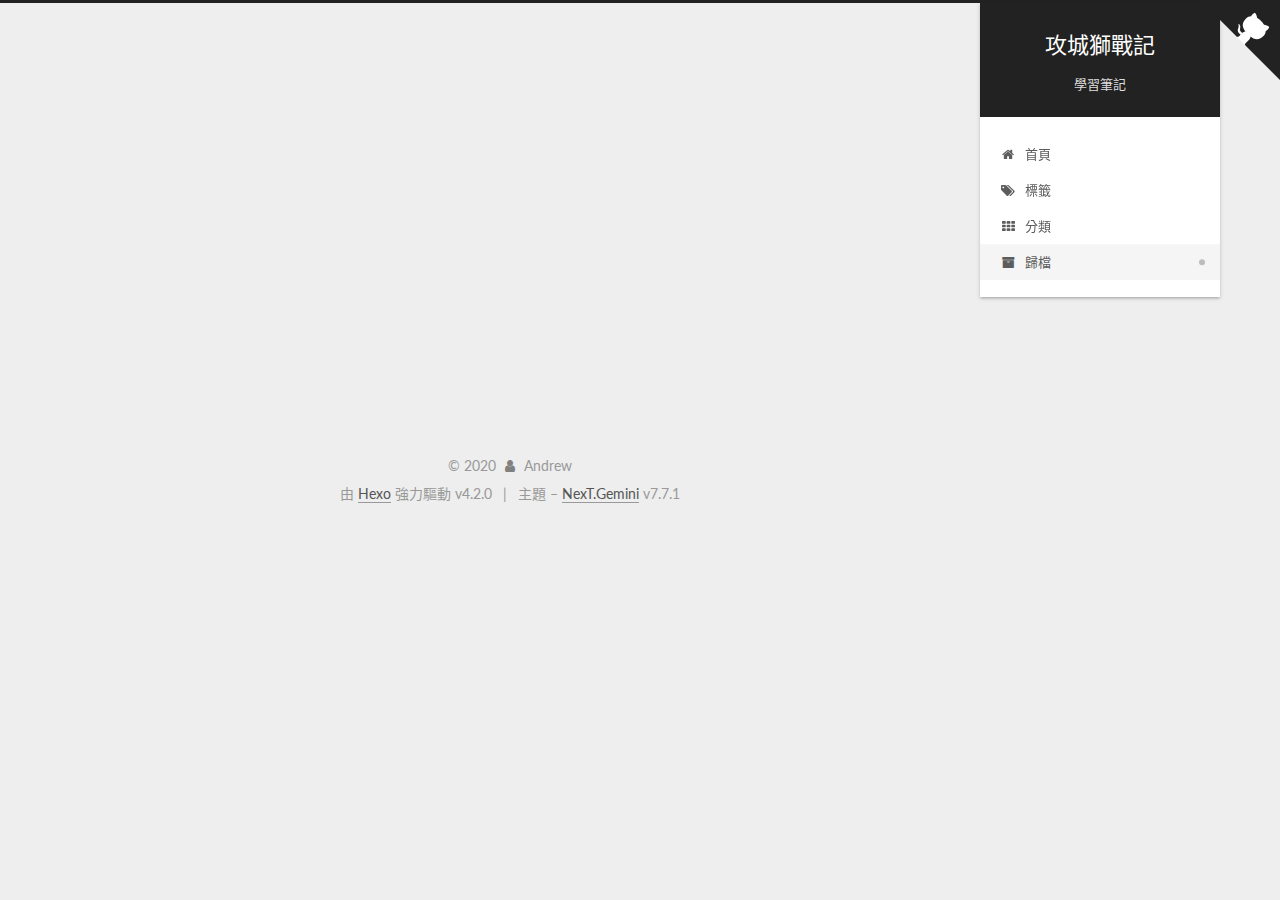
==== archives/index.html @ 66b8ea12 "Site updated: 2020-05-15 19:25:50" ====
<!DOCTYPE html>
<html lang="zh-TW">
<head>
  <meta charset="UTF-8">
<meta name="viewport" content="width=device-width, initial-scale=1, maximum-scale=2">
<meta name="theme-color" content="#222">
<meta name="generator" content="Hexo 4.2.0">
<link href="https://fonts.googleapis.com/css?family=Noto+Serif+TC:400,600,700&display=swap&subset=chinese-traditional" rel="stylesheet">
  <link rel="apple-touch-icon" sizes="180x180" href="/images/apple-touch-icon-next.png">
  <link rel="icon" type="image/png" sizes="32x32" href="/images/favicon-32x32-next.png">
  <link rel="icon" type="image/png" sizes="16x16" href="/images/favicon-16x16-next.png">
  <link rel="mask-icon" href="/images/logo.svg" color="#222">
  <meta property="fb:admins" content="">
  <meta property="fb:app_id" content="251328089410373">

<link rel="stylesheet" href="/css/main.css">

<link rel="stylesheet" href="//fonts.googleapis.com/css?family=Lato:300,300italic,400,400italic,700,700italic&display=swap&subset=latin,latin-ext">
<link rel="stylesheet" href="/lib/font-awesome/css/font-awesome.min.css">

<script id="hexo-configurations">
    var NexT = window.NexT || {};
    var CONFIG = {"hostname":"andrewintw.github.io","root":"/","scheme":"Gemini","version":"7.7.1","exturl":false,"sidebar":{"position":"right","display":"post","padding":18,"offset":12,"onmobile":false},"copycode":{"enable":true,"show_result":true,"style":"default"},"back2top":{"enable":true,"sidebar":false,"scrollpercent":false},"bookmark":{"enable":false,"color":"#222","save":"auto"},"fancybox":false,"mediumzoom":false,"lazyload":false,"pangu":false,"comments":{"style":"tabs","active":null,"storage":true,"lazyload":false,"nav":null},"algolia":{"hits":{"per_page":10},"labels":{"input_placeholder":"Search for Posts","hits_empty":"We didn't find any results for the search: ${query}","hits_stats":"${hits} results found in ${time} ms"}},"localsearch":{"enable":false,"trigger":"auto","top_n_per_article":1,"unescape":false,"preload":false},"motion":{"enable":true,"async":false,"transition":{"post_block":"fadeIn","post_header":"slideDownIn","post_body":"slideDownIn","coll_header":"slideLeftIn","sidebar":"slideUpIn"}}};
  </script>

  <meta property="og:type" content="website">
<meta property="og:title" content="攻城獅戰記">
<meta property="og:url" content="https://andrewintw.github.io/archives/index.html">
<meta property="og:site_name" content="攻城獅戰記">
<meta property="og:locale" content="zh_TW">
<meta property="article:author" content="Andrew">
<meta property="article:tag" content="linux">
<meta property="article:tag" content=" arduino">
<meta property="article:tag" content=" raspberry pi">
<meta property="article:tag" content=" maker">
<meta property="article:tag" content=" embedded system">
<meta property="article:tag" content=" openwrt">
<meta property="article:tag" content=" esp8266">
<meta property="article:tag" content=" esp32">
<meta name="twitter:card" content="summary">

<link rel="canonical" href="https://andrewintw.github.io/archives/">


<script id="page-configurations">
  // https://hexo.io/docs/variables.html
  CONFIG.page = {
    sidebar: "",
    isHome: false,
    isPost: false
  };
</script>

  <title>歸檔 | 攻城獅戰記</title>
  






  <noscript>
  <style>
  .use-motion .brand,
  .use-motion .menu-item,
  .sidebar-inner,
  .use-motion .post-block,
  .use-motion .pagination,
  .use-motion .comments,
  .use-motion .post-header,
  .use-motion .post-body,
  .use-motion .collection-header { opacity: initial; }

  .use-motion .site-title,
  .use-motion .site-subtitle {
    opacity: initial;
    top: initial;
  }

  .use-motion .logo-line-before i { left: initial; }
  .use-motion .logo-line-after i { right: initial; }
  </style>
</noscript>

</head>

<body itemscope itemtype="http://schema.org/WebPage">
  <div class="container use-motion">
    <div class="headband"></div>

    <header class="header" itemscope itemtype="http://schema.org/WPHeader">
      <div class="header-inner"><div class="site-brand-container">
  <div class="site-nav-toggle">
    <div class="toggle" aria-label="切換導航欄">
      <span class="toggle-line toggle-line-first"></span>
      <span class="toggle-line toggle-line-middle"></span>
      <span class="toggle-line toggle-line-last"></span>
    </div>
  </div>

  <div class="site-meta">

    <div>
      <a href="/" class="brand" rel="start">
        <span class="logo-line-before"><i></i></span>
        <span class="site-title">攻城獅戰記</span>
        <span class="logo-line-after"><i></i></span>
      </a>
    </div>
        <p class="site-subtitle">學習筆記</p>
  </div>

  <div class="site-nav-right"></div>
</div>


<nav class="site-nav">
  
  <ul id="menu" class="menu">
        <li class="menu-item menu-item-home">

    <a href="/" rel="section"><i class="fa fa-fw fa-home"></i>首頁</a>

  </li>
        <li class="menu-item menu-item-tags">

    <a href="/tags/" rel="section"><i class="fa fa-fw fa-tags"></i>標籤</a>

  </li>
        <li class="menu-item menu-item-categories">

    <a href="/categories/" rel="section"><i class="fa fa-fw fa-th"></i>分類</a>

  </li>
        <li class="menu-item menu-item-archives">

    <a href="/archives/" rel="section"><i class="fa fa-fw fa-archive"></i>歸檔</a>

  </li>
  </ul>

</nav>
</div>
    </header>

    
  <div class="back-to-top">
    <i class="fa fa-arrow-up"></i>
    <span>0%</span>
  </div>
  <div class="reading-progress-bar"></div>

  <a href="https://github.com/andrewintw" class="github-corner" title="Follow me on GitHub" aria-label="Follow me on GitHub" rel="noopener" target="_blank"><svg width="80" height="80" viewBox="0 0 250 250" aria-hidden="true"><path d="M0,0 L115,115 L130,115 L142,142 L250,250 L250,0 Z"></path><path d="M128.3,109.0 C113.8,99.7 119.0,89.6 119.0,89.6 C122.0,82.7 120.5,78.6 120.5,78.6 C119.2,72.0 123.4,76.3 123.4,76.3 C127.3,80.9 125.5,87.3 125.5,87.3 C122.9,97.6 130.6,101.9 134.4,103.2" fill="currentColor" style="transform-origin: 130px 106px;" class="octo-arm"></path><path d="M115.0,115.0 C114.9,115.1 118.7,116.5 119.8,115.4 L133.7,101.6 C136.9,99.2 139.9,98.4 142.2,98.6 C133.8,88.0 127.5,74.4 143.8,58.0 C148.5,53.4 154.0,51.2 159.7,51.0 C160.3,49.4 163.2,43.6 171.4,40.1 C171.4,40.1 176.1,42.5 178.8,56.2 C183.1,58.6 187.2,61.8 190.9,65.4 C194.5,69.0 197.7,73.2 200.1,77.6 C213.8,80.2 216.3,84.9 216.3,84.9 C212.7,93.1 206.9,96.0 205.4,96.6 C205.1,102.4 203.0,107.8 198.3,112.5 C181.9,128.9 168.3,122.5 157.7,114.1 C157.9,116.9 156.7,120.9 152.7,124.9 L141.0,136.5 C139.8,137.7 141.6,141.9 141.8,141.8 Z" fill="currentColor" class="octo-body"></path></svg></a>


    <main class="main">
      <div class="main-inner">
        <div class="content-wrap">
          

          <div class="content">
            

  
  
  
  <div class="post-block">
    <div class="posts-collapse">
      <div class="collection-title">
        <span class="collection-header">嗯..! 目前共有 1 篇文章。 繼續努力。</span>
      </div>

      
    <div class="collection-year">
      <h1 class="collection-header">2020</h1>
    </div>

  <article itemscope itemtype="http://schema.org/Article">
    <header class="post-header">

      <div class="post-meta">
        <time itemprop="dateCreated"
              datetime="2020-05-15T14:35:52+08:00"
              content="2020-05-15">
          05-15
        </time>
      </div>

      <h2 class="post-title">
          <a class="post-title-link" href="/2020/05/15/hello-world/" itemprop="url">
            <span itemprop="name">Hello World</span>
          </a>
      </h2>

    </header>
  </article>


    </div>
  </div>
  
  
  

  



          </div>
          

<script>
  window.addEventListener('tabs:register', () => {
    let activeClass = CONFIG.comments.activeClass;
    if (CONFIG.comments.storage) {
      activeClass = localStorage.getItem('comments_active') || activeClass;
    }
    if (activeClass) {
      let activeTab = document.querySelector(`a[href="#comment-${activeClass}"]`);
      if (activeTab) {
        activeTab.click();
      }
    }
  });
  if (CONFIG.comments.storage) {
    window.addEventListener('tabs:click', event => {
      if (!event.target.matches('.tabs-comment .tab-content .tab-pane')) return;
      let commentClass = event.target.classList[1];
      localStorage.setItem('comments_active', commentClass);
    });
  }
</script>

        </div>
          
  
  <div class="toggle sidebar-toggle">
    <span class="toggle-line toggle-line-first"></span>
    <span class="toggle-line toggle-line-middle"></span>
    <span class="toggle-line toggle-line-last"></span>
  </div>

  <aside class="sidebar">
    <div class="sidebar-inner">

      <ul class="sidebar-nav motion-element">
        <li class="sidebar-nav-toc">
          文章目錄
        </li>
        <li class="sidebar-nav-overview">
          本站概要
        </li>
      </ul>

      <!--noindex-->
      <div class="post-toc-wrap sidebar-panel">
      </div>
      <!--/noindex-->

      <div class="site-overview-wrap sidebar-panel">
        <div class="site-author motion-element" itemprop="author" itemscope itemtype="http://schema.org/Person">
  <p class="site-author-name" itemprop="name">Andrew</p>
  <div class="site-description" itemprop="description"></div>
</div>
<div class="site-state-wrap motion-element">
  <nav class="site-state">
      <div class="site-state-item site-state-posts">
          <a href="/archives/">
        
          <span class="site-state-item-count">1</span>
          <span class="site-state-item-name">文章</span>
        </a>
      </div>
  </nav>
</div>



      </div>

    </div>
  </aside>
  <div id="sidebar-dimmer"></div>


      </div>
    </main>

    <footer class="footer">
      <div class="footer-inner">
        

<div class="copyright">
  
  &copy; 
  <span itemprop="copyrightYear">2020</span>
  <span class="with-love">
    <i class="fa fa-user"></i>
  </span>
  <span class="author" itemprop="copyrightHolder">Andrew</span>
</div>
  <div class="powered-by">由 <a href="https://hexo.io/" class="theme-link" rel="noopener" target="_blank">Hexo</a> 強力驅動 v4.2.0
  </div>
  <span class="post-meta-divider">|</span>
  <div class="theme-info">主題 – <a href="https://theme-next.org/" class="theme-link" rel="noopener" target="_blank">NexT.Gemini</a> v7.7.1
  </div>

        








      </div>
    </footer>
  </div>

  
  <script src="/lib/anime.min.js"></script>
  <script src="/lib/velocity/velocity.min.js"></script>
  <script src="/lib/velocity/velocity.ui.min.js"></script>

<script src="/js/utils.js"></script>

<script src="/js/motion.js"></script>


<script src="/js/schemes/pisces.js"></script>


<script src="/js/next-boot.js"></script>




  



  <script>
    function fbAsyncInit() {
      FB.init({
        appId  : '251328089410373',
        xfbml  : true,
        version: 'v3.3'
      });
    }
    (function(d, s, id) {
      var js, fjs = d.getElementsByTagName(s)[0];
      if (d.getElementById(id)) {return;}
      js = d.createElement(s); js.id = id;
      js.src = "//connect.facebook.net/zh_TW/sdk.js";
      fjs.parentNode.insertBefore(js, fjs);
    }(document, 'script', 'facebook-jssdk'));
  </script>













  

  

</body>
</html>
---- css/main.css ----
html {
  line-height: 1.15; /* 1 */
  -webkit-text-size-adjust: 100%; /* 2 */
}
body {
  margin: 0;
}
main {
  display: block;
}
h1 {
  font-size: 2em;
  margin: 0.67em 0;
}
hr {
  box-sizing: content-box; /* 1 */
  height: 0; /* 1 */
  overflow: visible; /* 2 */
}
pre {
  font-family: monospace, monospace; /* 1 */
  font-size: 1em; /* 2 */
}
a {
  background: transparent;
}
abbr[title] {
  border-bottom: none; /* 1 */
  text-decoration: underline; /* 2 */
  text-decoration: underline dotted; /* 2 */
}
b,
strong {
  font-weight: bolder;
}
code,
kbd,
samp {
  font-family: monospace, monospace; /* 1 */
  font-size: 1em; /* 2 */
}
small {
  font-size: 80%;
}
sub,
sup {
  font-size: 75%;
  line-height: 0;
  position: relative;
  vertical-align: baseline;
}
sub {
  bottom: -0.25em;
}
sup {
  top: -0.5em;
}
img {
  border-style: none;
}
button,
input,
optgroup,
select,
textarea {
  font-family: inherit; /* 1 */
  font-size: 100%; /* 1 */
  line-height: 1.15; /* 1 */
  margin: 0; /* 2 */
}
button,
input {
/* 1 */
  overflow: visible;
}
button,
select {
/* 1 */
  text-transform: none;
}
button,
[type='button'],
[type='reset'],
[type='submit'] {
  -webkit-appearance: button;
}
button::-moz-focus-inner,
[type='button']::-moz-focus-inner,
[type='reset']::-moz-focus-inner,
[type='submit']::-moz-focus-inner {
  border-style: none;
  padding: 0;
}
button:-moz-focusring,
[type='button']:-moz-focusring,
[type='reset']:-moz-focusring,
[type='submit']:-moz-focusring {
  outline: 1px dotted ButtonText;
}
fieldset {
  padding: 0.35em 0.75em 0.625em;
}
legend {
  box-sizing: border-box; /* 1 */
  color: inherit; /* 2 */
  display: table; /* 1 */
  max-width: 100%; /* 1 */
  padding: 0; /* 3 */
  white-space: normal; /* 1 */
}
progress {
  vertical-align: baseline;
}
textarea {
  overflow: auto;
}
[type='checkbox'],
[type='radio'] {
  box-sizing: border-box; /* 1 */
  padding: 0; /* 2 */
}
[type='number']::-webkit-inner-spin-button,
[type='number']::-webkit-outer-spin-button {
  height: auto;
}
[type='search'] {
  outline-offset: -2px; /* 2 */
  -webkit-appearance: textfield; /* 1 */
}
[type='search']::-webkit-search-decoration {
  -webkit-appearance: none;
}
::-webkit-file-upload-button {
  font: inherit; /* 2 */
  -webkit-appearance: button; /* 1 */
}
details {
  display: block;
}
summary {
  display: list-item;
}
template {
  display: none;
}
[hidden] {
  display: none;
}
::selection {
  background: #262a30;
  color: #fff;
}
html,
body {
  height: 100%;
}
body {
  background: #eee;
  color: #555;
  font-family: 'Lato', "PingFang SC", "Microsoft YaHei", sans-serif;
  font-size: 1em;
  line-height: 2;
}
@media (max-width: 991px) {
  body {
    padding-left: 0 !important;
    padding-right: 0 !important;
  }
}
h1,
h2,
h3,
h4,
h5,
h6 {
  font-family: 'Lato', "PingFang SC", "Microsoft YaHei", sans-serif;
  font-weight: bold;
  line-height: 1.5;
  margin: 20px 0 15px;
}
h1 {
  font-size: 1.5em;
}
h2 {
  font-size: 1.375em;
}
h3 {
  font-size: 1.25em;
}
h4 {
  font-size: 1.125em;
}
h5 {
  font-size: 1em;
}
h6 {
  font-size: 0.875em;
}
p {
  margin: 0 0 20px 0;
}
a,
span.exturl {
  border-bottom: 1px solid #999;
  color: #555;
  outline: 0;
  text-decoration: none;
  overflow-wrap: break-word;
  word-wrap: break-word;
  cursor: pointer;
}
a:hover,
span.exturl:hover {
  border-bottom-color: #222;
  color: #222;
}
iframe,
img,
video {
  display: block;
  margin-left: auto;
  margin-right: auto;
  max-width: 100%;
}
hr {
  background-color: #ddd;
  background-image: repeating-linear-gradient(-45deg, #fff, #fff 4px, transparent 4px, transparent 8px);
  border: 0;
  height: 3px;
  margin: 40px 0;
}
blockquote {
  border-left: 4px solid #ddd;
  color: #666;
  margin: 0;
  padding: 0 15px;
}
blockquote cite::before {
  content: '-';
  padding: 0 5px;
}
dt {
  font-weight: 700;
}
dd {
  margin: 0;
  padding: 0;
}
kbd {
  background-color: #f5f5f5;
  background-image: linear-gradient(#eee, #fff, #eee);
  border: 1px solid #ccc;
  border-radius: 0.2em;
  box-shadow: 0.1em 0.1em 0.2em rgba(0,0,0,0.1);
  font-family: inherit;
  padding: 0.1em 0.3em;
  white-space: nowrap;
}
.table-container {
  overflow: auto;
}
table {
  border-collapse: collapse;
  border-spacing: 0;
  font-size: 0.875em;
  margin: 0 0 20px 0;
  width: 100%;
}
tbody tr:nth-of-type(odd) {
  background: #f9f9f9;
}
tbody tr:hover {
  background: #f5f5f5;
}
caption,
th,
td {
  font-weight: normal;
  padding: 8px;
  text-align: left;
  vertical-align: middle;
}
th,
td {
  border: 1px solid #ddd;
  border-bottom: 3px solid #ddd;
}
th {
  font-weight: 700;
  padding-bottom: 10px;
}
td {
  border-bottom-width: 1px;
}
.btn {
  background: #fff;
  border: 2px solid #555;
  border-radius: 2px;
  color: #555;
  display: inline-block;
  font-size: 0.875em;
  line-height: 2;
  padding: 0 20px;
  text-decoration: none;
  transition-property: background-color;
  transition-delay: 0s;
  transition-duration: 0.2s;
  transition-timing-function: ease-in-out;
}
.btn:hover {
  background: #222;
  border-color: #222;
  color: #fff;
}
.btn + .btn {
  margin: 0 0 8px 8px;
}
.btn .fa-fw {
  text-align: left;
  width: 1.285714285714286em;
}
.toggle {
  line-height: 0;
}
.toggle .toggle-line {
  background: #fff;
  display: inline-block;
  height: 2px;
  left: 0;
  position: relative;
  top: 0;
  transition: all 0.4s;
  vertical-align: top;
  width: 100%;
}
.toggle .toggle-line:not(:first-child) {
  margin-top: 3px;
}
.toggle.toggle-arrow .toggle-line-first {
  top: 2px;
  transform: rotate(-45deg);
  width: 50%;
}
.toggle.toggle-arrow .toggle-line-middle {
  width: 90%;
}
.toggle.toggle-arrow .toggle-line-last {
  top: -2px;
  transform: rotate(45deg);
  width: 50%;
}
.toggle.toggle-close .toggle-line-first {
  top: 5px;
  transform: rotate(-45deg);
}
.toggle.toggle-close .toggle-line-middle {
  opacity: 0;
}
.toggle.toggle-close .toggle-line-last {
  top: -5px;
  transform: rotate(45deg);
}
.highlight-container {
  position: relative;
}
.highlight-container:hover .copy-btn,
.highlight-container .copy-btn:focus {
  opacity: 1;
}
.copy-btn {
  color: #333;
  cursor: pointer;
  display: inline-block;
  font-weight: 700;
  line-height: 1.6;
  opacity: 0;
  outline: 0;
  padding: 2px 6px;
  position: absolute;
  vertical-align: middle;
  white-space: nowrap;
  -moz-user-select: none;
  -ms-user-select: none;
  -webkit-user-select: none;
  user-select: none;
  transition-delay: 0s;
  transition-duration: 0.2s;
  transition-timing-function: ease-in-out;
  background-color: #eee;
  background-image: linear-gradient(#fcfcfc, #eee);
  border: 1px solid #d5d5d5;
  border-radius: 3px;
  font-size: 0.8125em;
  right: 4px;
  top: 8px;
}
.highlight,
pre {
  background: #2d2d2d;
  color: #ccc;
  line-height: 1.6;
  margin: 0 auto 20px;
}
pre,
code {
  font-family: consolas, Menlo, monospace, "PingFang SC", "Microsoft YaHei";
}
code {
  background: #eee;
  border-radius: 3px;
  color: #555;
  padding: 2px 4px;
  overflow-wrap: break-word;
  word-wrap: break-word;
}
.highlight *::selection {
  background: #515151;
}
.highlight pre {
  border: 0;
  margin: 0;
  padding: 10px 0;
}
.highlight table {
  border: 0;
  margin: 0;
  width: auto;
}
.highlight td {
  border: 0;
  padding: 0;
}
.highlight figcaption {
  background: #eee;
  color: #ccc;
  font-size: 0.875em;
  line-height: 1.2;
  padding: 0.5em;
}
.highlight figcaption::before,
.highlight figcaption::after {
  content: ' ';
  display: table;
}
.highlight figcaption::after {
  clear: both;
}
.highlight figcaption a {
  color: #ccc;
  float: right;
}
.highlight figcaption a:hover {
  border-bottom-color: #ccc;
}
.highlight .gutter {
  -moz-user-select: none;
  -ms-user-select: none;
  -webkit-user-select: none;
  user-select: none;
}
.highlight .gutter pre {
  background: #1b1b1b;
  color: #999;
  padding-left: 10px;
  padding-right: 10px;
  text-align: right;
}
.highlight .code pre {
  background: #2d2d2d;
  padding-left: 10px;
  width: 100%;
}
.gist table {
  width: auto;
}
.gist table td {
  border: 0;
}
pre {
  overflow: auto;
  padding: 10px;
}
pre code {
  background: none;
  color: #ccc;
  font-size: 0.875em;
  padding: 0;
  text-shadow: none;
}
pre .deletion {
  background: #800000;
}
pre .addition {
  background: #008000;
}
pre .meta {
  color: #fc6;
  -moz-user-select: none;
  -ms-user-select: none;
  -webkit-user-select: none;
  user-select: none;
}
pre .comment {
  color: #999;
}
pre .variable,
pre .attribute,
pre .tag,
pre .name,
pre .regexp,
pre .ruby .constant,
pre .xml .tag .title,
pre .xml .pi,
pre .xml .doctype,
pre .html .doctype,
pre .css .id,
pre .css .class,
pre .css .pseudo {
  color: #f2777a;
}
pre .number,
pre .preprocessor,
pre .built_in,
pre .builtin-name,
pre .literal,
pre .params,
pre .constant,
pre .command {
  color: #f99157;
}
pre .ruby .class .title,
pre .css .rules .attribute,
pre .string,
pre .symbol,
pre .value,
pre .inheritance,
pre .header,
pre .ruby .symbol,
pre .xml .cdata,
pre .special,
pre .formula {
  color: #9c9;
}
pre .title,
pre .css .hexcolor {
  color: #6cc;
}
pre .function,
pre .python .decorator,
pre .python .title,
pre .ruby .function .title,
pre .ruby .title .keyword,
pre .perl .sub,
pre .javascript .title,
pre .coffeescript .title {
  color: #69c;
}
pre .keyword,
pre .javascript .function {
  color: #c9c;
}
.blockquote-center {
  border-left: none;
  margin: 40px 0;
  padding: 0;
  position: relative;
  text-align: center;
}
.blockquote-center::before,
.blockquote-center::after {
  background-repeat: no-repeat;
  background-size: 22px 22px;
  content: ' ';
  display: block;
  height: 24px;
  opacity: 0.2;
  position: absolute;
  width: 100%;
}
.blockquote-center::before {
  background-image: url("../images/quote-l.svg");
  background-position: 0 -6px;
  border-top: 1px solid #ccc;
  top: -20px;
}
.blockquote-center::after {
  background-image: url("../images/quote-r.svg");
  background-position: 100% 8px;
  border-bottom: 1px solid #ccc;
  bottom: -20px;
}
.blockquote-center p,
.blockquote-center div {
  text-align: center;
}
.post-body .group-picture img {
  margin: 0 auto;
  padding: 0 3px;
}
.group-picture-row {
  margin-bottom: 6px;
  overflow: hidden;
}
.group-picture-column {
  float: left;
  margin-bottom: 10px;
}
.post-body .label {
  display: inline;
  padding: 0 2px;
}
.post-body .label.default {
  background: #f0f0f0;
}
.post-body .label.primary {
  background: #efe6f7;
}
.post-body .label.info {
  background: #e5f2f8;
}
.post-body .label.success {
  background: #e7f4e9;
}
.post-body .label.warning {
  background: #fcf6e1;
}
.post-body .label.danger {
  background: #fae8eb;
}
.post-body .tabs {
  margin-bottom: 20px;
}
.post-body .tabs,
.tabs-comment {
  display: block;
  padding-top: 10px;
  position: relative;
}
.post-body .tabs ul.nav-tabs,
.tabs-comment ul.nav-tabs {
  display: flex;
  flex-wrap: wrap;
  margin: 0;
  margin-bottom: -1px;
  padding: 0;
}
@media (max-width: 413px) {
  .post-body .tabs ul.nav-tabs,
  .tabs-comment ul.nav-tabs {
    display: block;
    margin-bottom: 5px;
  }
}
.post-body .tabs ul.nav-tabs li.tab,
.tabs-comment ul.nav-tabs li.tab {
  background: #fff;
  border-bottom: 1px solid #ddd;
  border-left: 1px solid transparent;
  border-right: 1px solid transparent;
  border-top: 3px solid transparent;
  flex-grow: 1;
  list-style-type: none;
  border-radius: 0 0 0 0;
}
@media (max-width: 413px) {
  .post-body .tabs ul.nav-tabs li.tab,
  .tabs-comment ul.nav-tabs li.tab {
    border-bottom: 1px solid transparent;
    border-left: 3px solid transparent;
    border-right: 1px solid transparent;
    border-top: 1px solid transparent;
  }
}
@media (max-width: 413px) {
  .post-body .tabs ul.nav-tabs li.tab,
  .tabs-comment ul.nav-tabs li.tab {
    border-radius: 0;
  }
}
.post-body .tabs ul.nav-tabs li.tab a,
.tabs-comment ul.nav-tabs li.tab a {
  border-bottom: initial;
  display: block;
  line-height: 1.8;
  outline: 0;
  padding: 0.25em 0.75em;
  text-align: center;
  transition-delay: 0s;
  transition-duration: 0.2s;
  transition-timing-function: ease-out;
}
.post-body .tabs ul.nav-tabs li.tab a i,
.tabs-comment ul.nav-tabs li.tab a i {
  width: 1.285714285714286em;
}
.post-body .tabs ul.nav-tabs li.tab.active,
.tabs-comment ul.nav-tabs li.tab.active {
  border-bottom: 1px solid transparent;
  border-left: 1px solid #ddd;
  border-right: 1px solid #ddd;
  border-top: 3px solid #fc6423;
}
@media (max-width: 413px) {
  .post-body .tabs ul.nav-tabs li.tab.active,
  .tabs-comment ul.nav-tabs li.tab.active {
    border-bottom: 1px solid #ddd;
    border-left: 3px solid #fc6423;
    border-right: 1px solid #ddd;
    border-top: 1px solid #ddd;
  }
}
.post-body .tabs ul.nav-tabs li.tab.active a,
.tabs-comment ul.nav-tabs li.tab.active a {
  color: #555;
  cursor: default;
}
.post-body .tabs .tab-content .tab-pane,
.tabs-comment .tab-content .tab-pane {
  border: 1px solid #ddd;
  padding: 20px 20px 0 20px;
  border-radius: 0;
}
.post-body .tabs .tab-content .tab-pane:not(.active),
.tabs-comment .tab-content .tab-pane:not(.active) {
  display: none;
}
.post-body .tabs .tab-content .tab-pane.active,
.tabs-comment .tab-content .tab-pane.active {
  display: block;
}
.post-body .tabs .tab-content .tab-pane.active:nth-of-type(1),
.tabs-comment .tab-content .tab-pane.active:nth-of-type(1) {
  border-radius: 0 0 0 0;
}
@media (max-width: 413px) {
  .post-body .tabs .tab-content .tab-pane.active:nth-of-type(1),
  .tabs-comment .tab-content .tab-pane.active:nth-of-type(1) {
    border-radius: 0;
  }
}
.post-body .note {
  border-radius: 3px;
  margin-bottom: 20px;
  padding: 15px;
  position: relative;
  border: 1px solid #eee;
  border-left-width: 5px;
}
.post-body .note h2,
.post-body .note h3,
.post-body .note h4,
.post-body .note h5,
.post-body .note h6 {
  margin-top: 0;
  border-bottom: initial;
  margin-bottom: 0;
  padding-top: 0;
}
.post-body .note p:first-child,
.post-body .note ul:first-child,
.post-body .note ol:first-child,
.post-body .note table:first-child,
.post-body .note pre:first-child,
.post-body .note blockquote:first-child,
.post-body .note img:first-child {
  margin-top: 0;
}
.post-body .note p:last-child,
.post-body .note ul:last-child,
.post-body .note ol:last-child,
.post-body .note table:last-child,
.post-body .note pre:last-child,
.post-body .note blockquote:last-child,
.post-body .note img:last-child {
  margin-bottom: 0;
}
.post-body .note.default {
  border-left-color: #777;
}
.post-body .note.default h2,
.post-body .note.default h3,
.post-body .note.default h4,
.post-body .note.default h5,
.post-body .note.default h6 {
  color: #777;
}
.post-body .note.primary {
  border-left-color: #6f42c1;
}
.post-body .note.primary h2,
.post-body .note.primary h3,
.post-body .note.primary h4,
.post-body .note.primary h5,
.post-body .note.primary h6 {
  color: #6f42c1;
}
.post-body .note.info {
  border-left-color: #428bca;
}
.post-body .note.info h2,
.post-body .note.info h3,
.post-body .note.info h4,
.post-body .note.info h5,
.post-body .note.info h6 {
  color: #428bca;
}
.post-body .note.success {
  border-left-color: #5cb85c;
}
.post-body .note.success h2,
.post-body .note.success h3,
.post-body .note.success h4,
.post-body .note.success h5,
.post-body .note.success h6 {
  color: #5cb85c;
}
.post-body .note.warning {
  border-left-color: #f0ad4e;
}
.post-body .note.warning h2,
.post-body .note.warning h3,
.post-body .note.warning h4,
.post-body .note.warning h5,
.post-body .note.warning h6 {
  color: #f0ad4e;
}
.post-body .note.danger {
  border-left-color: #d9534f;
}
.post-body .note.danger h2,
.post-body .note.danger h3,
.post-body .note.danger h4,
.post-body .note.danger h5,
.post-body .note.danger h6 {
  color: #d9534f;
}
.pagination .prev,
.pagination .next,
.pagination .page-number,
.pagination .space {
  display: inline-block;
  margin: 0 10px;
  padding: 0 11px;
  position: relative;
  top: -1px;
}
@media (max-width: 767px) {
  .pagination .prev,
  .pagination .next,
  .pagination .page-number,
  .pagination .space {
    margin: 0 5px;
  }
}
.pagination {
  border-top: 1px solid #eee;
  margin: 120px 0 0;
  text-align: center;
}
.pagination .prev,
.pagination .next,
.pagination .page-number {
  border-bottom: 0;
  border-top: 1px solid #eee;
  transition-property: border-color;
  transition-delay: 0s;
  transition-duration: 0.2s;
  transition-timing-function: ease-in-out;
}
.pagination .prev:hover,
.pagination .next:hover,
.pagination .page-number:hover {
  border-top-color: #222;
}
.pagination .space {
  margin: 0;
  padding: 0;
}
.pagination .prev {
  margin-left: 0;
}
.pagination .next {
  margin-right: 0;
}
.pagination .page-number.current {
  background: #ccc;
  border-top-color: #ccc;
  color: #fff;
}
@media (max-width: 767px) {
  .pagination {
    border-top: none;
  }
  .pagination .prev,
  .pagination .next,
  .pagination .page-number {
    border-bottom: 1px solid #eee;
    border-top: 0;
    margin-bottom: 10px;
    padding: 0 10px;
  }
  .pagination .prev:hover,
  .pagination .next:hover,
  .pagination .page-number:hover {
    border-bottom-color: #222;
  }
}
.comments {
  margin: 60px 20px 0;
  overflow: hidden;
}
.comment-button-group {
  display: flex;
  flex-wrap: wrap-reverse;
  justify-content: center;
  margin: 1em 0;
}
.comment-button-group .comment-button {
  margin: 0.1em 0.2em;
}
.comment-button-group .comment-button.active {
  background: #222;
  border-color: #222;
  color: #fff;
}
.comment-position {
  display: none;
}
.comment-position.active {
  display: block;
}
.tabs-comment {
  background: #fff;
  margin-top: 4em;
  padding-top: 0;
}
.tabs-comment .comments {
  border: 0;
  box-shadow: none;
  margin-top: 0;
  padding-top: 0;
}
.container {
  min-height: 100%;
  position: relative;
}
.main-inner {
  margin: 0 auto;
  width: calc(100% - 20px);
}
@media (min-width: 1200px) {
  .main-inner {
    width: 1160px;
  }
}
@media (min-width: 1600px) {
  .main-inner {
    width: 73%;
  }
}
.header {
  background: transparent;
}
.header-inner {
  margin: 0 auto;
  width: calc(100% - 20px);
}
@media (min-width: 1200px) {
  .header-inner {
    width: 1160px;
  }
}
@media (min-width: 1600px) {
  .header-inner {
    width: 73%;
  }
}
.site-brand-container {
  display: flex;
  flex-shrink: 0;
  padding: 0 10px;
}
.headband {
  background: #222;
  height: 3px;
}
.site-meta {
  flex-grow: 1;
  text-align: center;
}
@media (max-width: 767px) {
  .site-meta {
    text-align: center;
  }
}
.brand {
  background: #222;
  border-bottom: none;
  color: #fff;
  display: inline-block;
  line-height: 1.375em;
  padding: 0 40px;
  position: relative;
}
.brand:hover {
  color: #fff;
}
.site-title {
  display: inline-block;
  font-family: 'Lato', "PingFang SC", "Microsoft YaHei", sans-serif;
  font-size: 1.375em;
  font-weight: normal;
  line-height: 1.5;
  vertical-align: top;
}
.site-subtitle {
  color: #ddd;
  font-size: 0.8125em;
  margin: 10px 0;
}
.use-motion .brand {
  opacity: 0;
}
.use-motion .site-title,
.use-motion .site-subtitle,
.use-motion .custom-logo-image {
  opacity: 0;
  position: relative;
  top: -10px;
}
.site-nav-toggle {
  display: none;
}
@media (max-width: 767px) {
  .site-nav-toggle {
    display: flex;
    flex-direction: column;
    justify-content: center;
  }
}
.site-nav-toggle .toggle {
  padding: 10px;
  width: 22px;
}
.site-nav-toggle .toggle .toggle-line {
  background: #555;
  border-radius: 1px;
}
.site-nav-right {
  display: none;
  width: 42px;
}
@media (max-width: 767px) {
  .site-nav-right {
    display: block;
  }
}
.site-nav {
  display: block;
}
@media (max-width: 767px) {
  .site-nav {
    clear: both;
    display: none;
  }
}
.site-nav.site-nav-on {
  display: block;
}
.menu {
  margin-top: 20px;
  padding-left: 0;
  text-align: center;
}
.menu-item {
  display: inline-block;
  list-style: none;
  margin: 0 10px;
}
@media (max-width: 767px) {
  .menu-item {
    margin-top: 10px;
  }
}
.menu-item a,
.menu-item span.exturl {
  border-bottom: 0;
  display: block;
  font-size: 0.8125em;
  transition-property: border-color;
  transition-delay: 0s;
  transition-duration: 0.2s;
  transition-timing-function: ease-in-out;
}
@media (hover: none) {
  .menu-item a:hover,
  .menu-item span.exturl:hover {
    border-bottom-color: transparent !important;
  }
}
.menu-item .fa {
  margin-right: 8px;
}
.menu-item .badge {
  display: inline-block;
  font-weight: 700;
  line-height: 1;
  margin-left: 0.35em;
  margin-top: 0.35em;
  text-align: center;
  white-space: nowrap;
}
@media (max-width: 767px) {
  .menu-item .badge {
    float: right;
    margin-left: 0;
  }
}
.use-motion .menu-item {
  opacity: 0;
}
.github-corner :hover .octo-arm {
  animation: octocat-wave 560ms ease-in-out;
}
.github-corner svg {
  border: 0;
  color: #fff;
  fill: #222;
  position: absolute;
  right: 0;
  top: 0;
  z-index: 1000;
}
@media (max-width: 991px) {
  .github-corner svg {
    color: #222;
    fill: #fff;
  }
  .github-corner .github-corner:hover .octo-arm {
    animation: none;
  }
  .github-corner .github-corner .octo-arm {
    animation: octocat-wave 560ms ease-in-out;
  }
}
@-moz-keyframes octocat-wave {
  0%, 100% {
    transform: rotate(0);
  }
  20%, 60% {
    transform: rotate(-25deg);
  }
  40%, 80% {
    transform: rotate(10deg);
  }
}
@-webkit-keyframes octocat-wave {
  0%, 100% {
    transform: rotate(0);
  }
  20%, 60% {
    transform: rotate(-25deg);
  }
  40%, 80% {
    transform: rotate(10deg);
  }
}
@-o-keyframes octocat-wave {
  0%, 100% {
    transform: rotate(0);
  }
  20%, 60% {
    transform: rotate(-25deg);
  }
  40%, 80% {
    transform: rotate(10deg);
  }
}
@keyframes octocat-wave {
  0%, 100% {
    transform: rotate(0);
  }
  20%, 60% {
    transform: rotate(-25deg);
  }
  40%, 80% {
    transform: rotate(10deg);
  }
}
.sidebar {
  background: #222;
  bottom: 0;
  box-shadow: inset 0 2px 6px #000;
  position: fixed;
  top: 0;
}
.sidebar a,
.sidebar span.exturl {
  border-bottom-color: #555;
  color: #999;
}
.sidebar a:hover,
.sidebar span.exturl:hover {
  border-bottom-color: #eee;
  color: #eee;
}
@media (max-width: 991px) {
  .sidebar {
    display: none;
  }
}
.sidebar-inner {
  color: #999;
  padding: 18px 10px;
  text-align: center;
}
.cc-license {
  margin-top: 10px;
  text-align: center;
}
.cc-license .cc-opacity {
  border-bottom: none;
  opacity: 0.7;
}
.cc-license .cc-opacity:hover {
  opacity: 0.9;
}
.cc-license img {
  display: inline-block;
}
.site-author-image {
  border: 1px solid #eee;
  display: block;
  height: auto;
  margin: 0 auto;
  max-width: 120px;
  padding: 2px;
}
.site-author-name {
  color: #222;
  font-weight: 600;
  margin: 0;
  text-align: center;
}
.site-description {
  color: #999;
  font-size: 0.8125em;
  margin-top: 0;
  text-align: center;
}
.links-of-author {
  margin-top: 15px;
}
.links-of-author a,
.links-of-author span.exturl {
  border-bottom-color: #555;
  display: inline-block;
  font-size: 0.8125em;
  margin-bottom: 10px;
  margin-right: 10px;
  vertical-align: middle;
}
.links-of-author a::before,
.links-of-author span.exturl::before {
  background: #8618c9;
  border-radius: 50%;
  content: ' ';
  display: inline-block;
  height: 4px;
  margin-right: 3px;
  vertical-align: middle;
  width: 4px;
}
.sidebar-button {
  margin-top: 15px;
}
.sidebar-button a {
  border: 1px solid #fc6423;
  border-radius: 4px;
  color: #fc6423;
  display: inline-block;
  padding: 0 15px;
}
.sidebar-button a .fa {
  margin-right: 5px;
}
.sidebar-button a:hover {
  background: #fc6423;
  border: 1px solid #fc6423;
  color: #fff;
}
.sidebar-button a:hover .fa {
  color: #fff;
}
.links-of-blogroll {
  font-size: 0.8125em;
  margin-top: 10px;
}
.links-of-blogroll-title {
  font-size: 0.875em;
  font-weight: 600;
  margin-top: 0;
}
.links-of-blogroll-list {
  list-style: none;
  margin: 0;
  padding: 0;
}
.links-of-blogroll-item {
  padding: 2px 10px;
}
.links-of-blogroll-item a,
.links-of-blogroll-item span.exturl {
  box-sizing: border-box;
  display: inline-block;
  max-width: 280px;
  overflow: hidden;
  text-overflow: ellipsis;
  white-space: nowrap;
}
#sidebar-dimmer {
  display: none;
}
@media (max-width: 767px) {
  #sidebar-dimmer {
    background: #000;
    display: block;
    height: 100%;
    left: 100%;
    opacity: 0;
    position: fixed;
    top: 0;
    width: 100%;
    z-index: 1100;
  }
  .sidebar-active + #sidebar-dimmer {
    opacity: 0.7;
    transform: translateX(-100%);
    transition: opacity 0.5s;
  }
}
.sidebar-nav {
  margin: 0;
  padding-bottom: 20px;
  padding-left: 0;
}
.sidebar-nav li {
  border-bottom: 1px solid transparent;
  color: #555;
  cursor: pointer;
  display: inline-block;
  font-size: 0.875em;
}
.sidebar-nav li.sidebar-nav-overview {
  margin-left: 10px;
}
.sidebar-nav li:hover {
  color: #fc6423;
}
.sidebar-nav .sidebar-nav-active {
  border-bottom-color: #fc6423;
  color: #fc6423;
}
.sidebar-nav .sidebar-nav-active:hover {
  color: #fc6423;
}
.sidebar-panel {
  display: none;
  overflow-x: hidden;
  overflow-y: auto;
}
.sidebar-panel-active {
  display: block;
}
.sidebar-toggle {
  background: #222;
  bottom: 45px;
  cursor: pointer;
  height: 14px;
  left: 30px;
  padding: 5px;
  position: fixed;
  width: 14px;
  z-index: 1300;
}
@media (max-width: 991px) {
  .sidebar-toggle {
    left: 20px;
    opacity: 0.8;
    display: none;
  }
}
.sidebar-toggle:hover .toggle-line {
  background: #fc6423;
}
.post-toc {
  font-size: 0.875em;
}
.post-toc ol {
  list-style: none;
  margin: 0;
  padding: 0 2px 5px 10px;
  text-align: left;
}
.post-toc ol > ol {
  padding-left: 0;
}
.post-toc ol a {
  border-bottom-color: #ccc;
  color: #666;
  transition-property: all;
  transition-delay: 0s;
  transition-duration: 0.2s;
  transition-timing-function: ease-in-out;
}
.post-toc ol a:hover {
  border-bottom-color: #000;
  color: #000;
}
.post-toc .nav-item {
  line-height: 1.8;
  overflow: hidden;
  text-overflow: ellipsis;
  white-space: nowrap;
}
.post-toc .nav .nav-child {
  display: none;
}
.post-toc .nav .active > .nav-child {
  display: block;
}
.post-toc .nav .active-current > .nav-child {
  display: block;
}
.post-toc .nav .active-current > .nav-child > .nav-item {
  display: block;
}
.post-toc .nav .active > a {
  border-bottom-color: #fc6423;
  color: #fc6423;
}
.post-toc .nav .active-current > a {
  color: #fc6423;
}
.post-toc .nav .active-current > a:hover {
  color: #fc6423;
}
.site-state {
  display: flex;
  justify-content: center;
  line-height: 1.4;
  margin-top: 10px;
  overflow: hidden;
  text-align: center;
  white-space: nowrap;
}
.site-state-item {
  padding: 0 15px;
}
.site-state-item:not(:first-child) {
  border-left: 1px solid #eee;
}
.site-state-item a {
  border-bottom: none;
}
.site-state-item-count {
  color: inherit;
  display: block;
  font-size: 1em;
  font-weight: 600;
  text-align: center;
}
.site-state-item-name {
  color: #999;
  font-size: 0.8125em;
}
.footer {
  color: #999;
  font-size: 0.875em;
  padding: 20px 0;
}
.footer.footer-fixed {
  bottom: 0;
  left: 0;
  position: absolute;
  right: 0;
}
.footer-inner {
  box-sizing: border-box;
  margin: 0 auto;
  text-align: center;
  width: calc(100% - 20px);
}
@media (min-width: 1200px) {
  .footer-inner {
    width: 1160px;
  }
}
@media (min-width: 1600px) {
  .footer-inner {
    width: 73%;
  }
}
.with-love {
  color: #808080;
  display: inline-block;
  margin: 0 5px;
}
.powered-by,
.theme-info {
  display: inline-block;
}
@-moz-keyframes iconAnimate {
  0%, 100% {
    transform: scale(1);
  }
  10%, 30% {
    transform: scale(0.9);
  }
  20%, 40%, 60%, 80% {
    transform: scale(1.1);
  }
  50%, 70% {
    transform: scale(1.1);
  }
}
@-webkit-keyframes iconAnimate {
  0%, 100% {
    transform: scale(1);
  }
  10%, 30% {
    transform: scale(0.9);
  }
  20%, 40%, 60%, 80% {
    transform: scale(1.1);
  }
  50%, 70% {
    transform: scale(1.1);
  }
}
@-o-keyframes iconAnimate {
  0%, 100% {
    transform: scale(1);
  }
  10%, 30% {
    transform: scale(0.9);
  }
  20%, 40%, 60%, 80% {
    transform: scale(1.1);
  }
  50%, 70% {
    transform: scale(1.1);
  }
}
@keyframes iconAnimate {
  0%, 100% {
    transform: scale(1);
  }
  10%, 30% {
    transform: scale(0.9);
  }
  20%, 40%, 60%, 80% {
    transform: scale(1.1);
  }
  50%, 70% {
    transform: scale(1.1);
  }
}
.back-to-top {
  background: #222;
  bottom: -100px;
  box-sizing: border-box;
  color: #fff;
  cursor: pointer;
  font-size: 12px;
  left: 30px;
  opacity: 0.6;
  padding: 0 6px;
  position: fixed;
  text-align: center;
  transition-property: bottom;
  z-index: 1300;
  transition-delay: 0s;
  transition-duration: 0.2s;
  transition-timing-function: ease-in-out;
  width: 24px;
}
.back-to-top span {
  display: none;
}
.back-to-top:hover {
  color: #fc6423;
}
.back-to-top.back-to-top-on {
  bottom: 30px;
}
@media (max-width: 991px) {
  .back-to-top {
    left: 20px;
    opacity: 0.8;
  }
}
.reading-progress-bar {
  background: #37c6c0;
  display: block;
  height: 3px;
  left: 0;
  position: fixed;
  top: 0;
  width: 0;
  z-index: 1500;
}
.post-body {
  font-family: 'Lato', "PingFang SC", "Microsoft YaHei", sans-serif;
  overflow-wrap: break-word;
  word-wrap: break-word;
}
@media (min-width: 1200px) {
  .post-body {
    font-size: 1.125em;
  }
}
.post-body span.exturl .fa {
  font-size: 0.875em;
  margin-left: 4px;
}
.post-body .image-caption,
.post-body .figure .caption {
  color: #999;
  font-size: 0.875em;
  font-weight: bold;
  line-height: 1;
  margin: -20px auto 15px;
  text-align: center;
}
.post-sticky-flag {
  display: inline-block;
  transform: rotate(30deg);
}
.post-button {
  margin-top: 40px;
  text-align: center;
}
.use-motion .post-block,
.use-motion .pagination,
.use-motion .comments {
  opacity: 0;
}
.use-motion .post-header {
  opacity: 0;
}
.use-motion .post-body {
  opacity: 0;
}
.use-motion .collection-header {
  opacity: 0;
}
.posts-collapse {
  margin-left: 55px;
  position: relative;
}
@media (max-width: 767px) {
  .posts-collapse {
    margin-left: 20px;
    margin-right: 20px;
  }
}
.posts-collapse .collection-title {
  font-size: 1.125em;
  position: relative;
}
.posts-collapse .collection-title::before {
  background: #999;
  border: 1px solid #fff;
  border-radius: 50%;
  content: ' ';
  height: 10px;
  left: 0;
  margin-left: -6px;
  margin-top: -4px;
  position: absolute;
  top: 50%;
  width: 10px;
}
.posts-collapse .collection-year {
  margin: 60px 0;
  position: relative;
}
.posts-collapse .collection-year::before {
  background: #bbb;
  border-radius: 50%;
  content: ' ';
  height: 8px;
  left: 0;
  margin-left: -4px;
  margin-top: -4px;
  position: absolute;
  top: 50%;
  width: 8px;
}
.posts-collapse .collection-header {
  display: inline-block;
  margin: 0 0 0 20px;
}
.posts-collapse .collection-header small {
  color: #bbb;
  margin-left: 5px;
}
.posts-collapse .post-header {
  border-bottom: 1px dashed #ccc;
  margin: 30px 0;
  padding-left: 15px;
  position: relative;
  transition-property: border;
  transition-delay: 0s;
  transition-duration: 0.2s;
  transition-timing-function: ease-in-out;
}
.posts-collapse .post-header::before {
  background: #bbb;
  border: 1px solid #fff;
  border-radius: 50%;
  content: ' ';
  height: 6px;
  left: 0;
  margin-left: -4px;
  position: absolute;
  top: 0.75em;
  transition-property: background;
  width: 6px;
  transition-delay: 0s;
  transition-duration: 0.2s;
  transition-timing-function: ease-in-out;
}
.posts-collapse .post-header:hover {
  border-bottom-color: #666;
}
.posts-collapse .post-header:hover::before {
  background: #222;
}
.posts-collapse .post-meta {
  display: inline;
  font-size: 0.75em;
  margin-right: 10px;
}
.posts-collapse .post-title {
  display: inline;
  font-size: 1em;
  font-weight: normal;
}
.posts-collapse .post-title a,
.posts-collapse .post-title span.exturl {
  border-bottom: none;
  color: #666;
}
.posts-collapse::before {
  background: #f5f5f5;
  content: ' ';
  height: 100%;
  left: 0;
  margin-left: -2px;
  position: absolute;
  top: 1.25em;
  width: 4px;
}
.posts-collapse .fa-external-link {
  font-size: 0.875em;
  margin-left: 5px;
}
.post-eof {
  background: #ccc;
  height: 1px;
  margin: 80px auto 60px;
  text-align: center;
  width: 8%;
}
.post-block:last-child .post-eof {
  display: none;
}
.posts-expand {
  padding-top: 40px;
}
@media (max-width: 767px) {
  .posts-expand {
    margin: 0 20px;
  }
}
@media (min-width: 992px) {
  .post-body {
    text-align: justify;
  }
}
@media (max-width: 991px) {
  .post-body {
    text-align: justify;
  }
}
.post-body h1,
.post-body h2,
.post-body h3,
.post-body h4,
.post-body h5,
.post-body h6 {
  padding-top: 10px;
}
.post-body h1 .header-anchor,
.post-body h2 .header-anchor,
.post-body h3 .header-anchor,
.post-body h4 .header-anchor,
.post-body h5 .header-anchor,
.post-body h6 .header-anchor {
  border-bottom-style: none;
  color: #ccc;
  float: right;
  margin-left: 10px;
  visibility: hidden;
}
.post-body h1 .header-anchor:hover,
.post-body h2 .header-anchor:hover,
.post-body h3 .header-anchor:hover,
.post-body h4 .header-anchor:hover,
.post-body h5 .header-anchor:hover,
.post-body h6 .header-anchor:hover {
  color: inherit;
}
.post-body h1:hover .header-anchor,
.post-body h2:hover .header-anchor,
.post-body h3:hover .header-anchor,
.post-body h4:hover .header-anchor,
.post-body h5:hover .header-anchor,
.post-body h6:hover .header-anchor {
  visibility: visible;
}
.post-body iframe,
.post-body img,
.post-body video {
  margin-bottom: 20px;
}
.post-body .video-container {
  height: 0;
  margin-bottom: 20px;
  overflow: hidden;
  padding-top: 75%;
  position: relative;
  width: 100%;
}
.post-body .video-container iframe,
.post-body .video-container object,
.post-body .video-container embed {
  height: 100%;
  left: 0;
  margin: 0;
  position: absolute;
  top: 0;
  width: 100%;
}
.post-gallery {
  align-items: center;
  display: grid;
  grid-gap: 10px;
  grid-template-columns: 1fr 1fr 1fr;
  margin-bottom: 20px;
}
@media (max-width: 767px) {
  .post-gallery {
    grid-template-columns: 1fr 1fr;
  }
}
.post-gallery a {
  border: 0;
}
.post-gallery img {
  margin: 0;
}
.posts-expand .post-header {
  font-size: 1.125em;
}
.posts-expand .post-title {
  font-weight: 400;
  margin: initial;
  text-align: center;
  overflow-wrap: break-word;
  word-wrap: break-word;
}
.posts-expand .post-title-link {
  border-bottom: none;
  color: #555;
  display: inline-block;
  position: relative;
  vertical-align: top;
}
.posts-expand .post-title-link::before {
  background: #000;
  bottom: 0;
  content: '';
  height: 2px;
  left: 0;
  position: absolute;
  transform: scaleX(0);
  visibility: hidden;
  width: 100%;
  transition-delay: 0s;
  transition-duration: 0.2s;
  transition-timing-function: ease-in-out;
}
.posts-expand .post-title-link:hover::before {
  transform: scaleX(1);
  visibility: visible;
}
.posts-expand .post-title-link .fa {
  font-size: 0.875em;
  margin-left: 5px;
}
.posts-expand .post-meta {
  color: #999;
  font-family: 'Lato', "PingFang SC", "Microsoft YaHei", sans-serif;
  font-size: 0.75em;
  margin: 3px 0 60px 0;
  text-align: center;
}
.posts-expand .post-meta .post-description {
  font-size: 0.875em;
  margin-top: 2px;
}
.posts-expand .post-meta time {
  border-bottom: 1px dashed #999;
  cursor: pointer;
}
.post-meta .post-meta-item + .post-meta-item::before {
  content: '|';
  margin: 0 0.5em;
}
.post-meta-divider {
  margin: 0 0.5em;
}
.post-meta-item-icon {
  margin-right: 3px;
}
@media (max-width: 991px) {
  .post-meta-item-icon {
    display: inline-block;
  }
}
@media (max-width: 991px) {
  .post-meta-item-text {
    display: none;
  }
}
.post-nav {
  border-top: 1px solid #eee;
  display: flex;
  justify-content: space-between;
  margin-top: 15px;
  padding-top: 10px;
}
.post-nav-item {
  flex: 1;
}
.post-nav-item a {
  border-bottom: none;
  display: block;
  font-size: 0.875em;
  line-height: 1.6;
  position: relative;
}
.post-nav-item a:hover {
  border-bottom: none;
  color: #222;
}
.post-nav-item a:active {
  top: 2px;
}
.post-nav-item .fa {
  font-size: 0.75em;
}
.post-nav-item:first-child {
  margin-right: 15px;
}
.post-nav-item:first-child a {
  padding-left: 5px;
}
.post-nav-item:first-child .fa {
  margin-right: 5px;
}
.post-nav-item:last-child {
  margin-left: 15px;
  text-align: right;
}
.post-nav-item:last-child a {
  padding-right: 5px;
}
.post-nav-item:last-child .fa {
  margin-left: 5px;
}
.rtl.post-body p,
.rtl.post-body a,
.rtl.post-body h1,
.rtl.post-body h2,
.rtl.post-body h3,
.rtl.post-body h4,
.rtl.post-body h5,
.rtl.post-body h6,
.rtl.post-body li,
.rtl.post-body ul,
.rtl.post-body ol {
  direction: rtl;
  font-family: UKIJ Ekran;
}
.rtl.post-title {
  font-family: UKIJ Ekran;
}
.post-tags {
  margin-top: 40px;
  text-align: center;
}
.post-tags a {
  display: inline-block;
  font-size: 0.8125em;
}
.post-tags a:not(:last-child) {
  margin-right: 10px;
}
.post-widgets {
  border-top: 1px solid #eee;
  margin-top: 15px;
  text-align: center;
}
.wp_rating {
  height: 20px;
  line-height: 20px;
  margin-top: 10px;
  padding-top: 6px;
  text-align: center;
}
.social-like {
  display: flex;
  font-size: 0.875em;
  justify-content: center;
  text-align: center;
}
.fb_like {
  align-self: center;
  height: 30px;
}
.reward-container {
  margin: 20px auto;
  padding: 10px 0;
  text-align: center;
  width: 90%;
}
.reward-container button {
  background: #ff2a2a;
  border: 0;
  border-radius: 5px;
  color: #fff;
  cursor: pointer;
  line-height: 2;
  outline: 0;
  padding: 0 15px;
  vertical-align: text-top;
}
.reward-container button:hover {
  background: #f55;
}
#qr {
  padding-top: 20px;
}
#qr a {
  border: 0;
}
#qr img {
  display: inline-block;
  margin: 0.8em 2em 0 2em;
  max-width: 100%;
  width: 180px;
}
#qr p {
  text-align: center;
}
.category-all-page .category-all-title {
  text-align: center;
}
.category-all-page .category-all {
  margin-top: 20px;
}
.category-all-page .category-list {
  list-style: none;
  margin: 0;
  padding: 0;
}
.category-all-page .category-list-item {
  margin: 5px 10px;
}
.category-all-page .category-list-count {
  color: #bbb;
}
.category-all-page .category-list-count::before {
  content: ' (';
  display: inline;
}
.category-all-page .category-list-count::after {
  content: ') ';
  display: inline;
}
.category-all-page .category-list-child {
  padding-left: 10px;
}
.event-list {
  padding: 0;
}
.event-list hr {
  background: #222;
  margin: 20px 0 45px 0;
}
.event-list hr::after {
  background: #222;
  color: #fff;
  content: 'NOW';
  display: inline-block;
  font-weight: bold;
  padding: 0 5px;
  text-align: right;
}
.event-list .event {
  background: #222;
  margin: 20px 0;
  min-height: 40px;
  padding: 15px 0 15px 10px;
}
.event-list .event .event-summary {
  color: #fff;
  margin: 0;
  padding-bottom: 3px;
}
.event-list .event .event-summary::before {
  animation: dot-flash 1s alternate infinite ease-in-out;
  color: #fff;
  content: '\f111';
  display: inline-block;
  font-family: 'FontAwesome';
  font-size: 10px;
  margin-right: 25px;
  vertical-align: middle;
}
.event-list .event .event-relative-time {
  color: #bbb;
  display: inline-block;
  font-size: 12px;
  font-weight: 400;
  padding-left: 12px;
}
.event-list .event .event-details {
  color: #fff;
  display: block;
  line-height: 18px;
  margin-left: 56px;
  padding-bottom: 6px;
  padding-top: 3px;
  text-indent: -24px;
}
.event-list .event .event-details::before {
  color: #fff;
  display: inline-block;
  font-family: 'FontAwesome';
  margin-right: 9px;
  text-align: center;
  text-indent: 0;
  width: 14px;
}
.event-list .event .event-details.event-location::before {
  content: '\f041';
}
.event-list .event .event-details.event-duration::before {
  content: '\f017';
}
.event-list .event-past {
  background: #f5f5f5;
}
.event-list .event-past .event-summary,
.event-list .event-past .event-details {
  color: #bbb;
  opacity: 0.9;
}
.event-list .event-past .event-summary::before,
.event-list .event-past .event-details::before {
  animation: none;
  color: #bbb;
}
@-moz-keyframes dot-flash {
  from {
    opacity: 1;
    transform: scale(1);
  }
  to {
    opacity: 0;
    transform: scale(0.8);
  }
}
@-webkit-keyframes dot-flash {
  from {
    opacity: 1;
    transform: scale(1);
  }
  to {
    opacity: 0;
    transform: scale(0.8);
  }
}
@-o-keyframes dot-flash {
  from {
    opacity: 1;
    transform: scale(1);
  }
  to {
    opacity: 0;
    transform: scale(0.8);
  }
}
@keyframes dot-flash {
  from {
    opacity: 1;
    transform: scale(1);
  }
  to {
    opacity: 0;
    transform: scale(0.8);
  }
}
ul.breadcrumb {
  font-size: 0.75em;
  list-style: none;
  margin: 1em 0;
  padding: 0 2em;
  text-align: center;
}
ul.breadcrumb li {
  display: inline;
}
ul.breadcrumb li + li::before {
  content: '/\00a0';
  font-weight: normal;
  padding: 0.5em;
}
ul.breadcrumb li + li:last-child {
  font-weight: bold;
}
.tag-cloud {
  text-align: center;
}
.tag-cloud a {
  display: inline-block;
  margin: 10px;
}
.tag-cloud a:hover {
  color: #222 !important;
}
.header {
  margin: 0 auto;
  position: relative;
  width: calc(100% - 20px);
}
@media (min-width: 1200px) {
  .header {
    width: 1160px;
  }
}
@media (min-width: 1600px) {
  .header {
    width: 73%;
  }
}
@media (max-width: 991px) {
  .header {
    width: auto;
  }
}
.header-inner {
  background: #fff;
  border-radius: initial;
  box-shadow: 0 2px 2px 0 rgba(0,0,0,0.12), 0 3px 1px -2px rgba(0,0,0,0.06), 0 1px 5px 0 rgba(0,0,0,0.12);
  overflow: hidden;
  padding: 0;
  position: absolute;
  top: 0;
  width: 240px;
}
@media (min-width: 1200px) {
  .header-inner {
    width: 240px;
  }
}
@media (max-width: 991px) {
  .header-inner {
    border-radius: initial;
    position: relative;
    width: auto;
  }
}
.main-inner {
  align-items: flex-start;
  display: flex;
  justify-content: space-between;
}
@media (max-width: 991px) {
  .main-inner {
    width: auto;
  }
}
.content-wrap {
  background: #fff;
  border-radius: initial;
  box-shadow: 0 2px 2px 0 rgba(0,0,0,0.12), 0 3px 1px -2px rgba(0,0,0,0.06), 0 1px 5px 0 rgba(0,0,0,0.12);
  box-sizing: border-box;
  padding: 40px;
  width: calc(100% - 252px);
}
@media (max-width: 991px) {
  .content-wrap {
    border-radius: initial;
    padding: 20px;
    width: 100%;
  }
}
.header-inner {
  right: 0;
}
.book-mark-link {
  left: 30px;
}
.footer-inner {
  padding-right: 260px;
}
@media (max-width: 991px) {
  .footer-inner {
    padding-left: 0;
    padding-right: 0;
    width: auto;
  }
}
.site-brand-container {
  background: #222;
}
@media (max-width: 991px) {
  .site-brand-container {
    box-shadow: 0 0 16px rgba(0,0,0,0.5);
  }
}
.site-meta {
  color: #fff;
  padding: 20px 0;
}
.brand {
  background: none;
  padding: 0;
}
.brand:hover {
  color: #fff;
}
.site-subtitle {
  margin: 10px 10px 0;
}
.custom-logo-image {
  margin-top: 20px;
}
@media (max-width: 991px) {
  .custom-logo-image {
    display: none;
  }
}
@media (min-width: 768px) and (max-width: 991px) {
  .site-nav-toggle {
    display: flex;
    flex-direction: column;
    justify-content: center;
  }
}
.site-nav-toggle .toggle .toggle-line {
  background: #fff;
}
@media (min-width: 768px) and (max-width: 991px) {
  .site-nav-right {
    display: block;
  }
}
@media (min-width: 768px) and (max-width: 991px) {
  .site-nav {
    display: none;
  }
}
.menu-item-active a,
.menu .menu-item a:hover,
.menu .menu-item span.exturl:hover {
  background: #f5f5f5;
}
.menu-item-active a::after,
.menu .menu-item a:hover::after,
.menu .menu-item span.exturl:hover::after {
  background: #bbb;
  border-radius: 50%;
  content: ' ';
  height: 6px;
  margin-top: -3px;
  position: absolute;
  right: 15px;
  top: 50%;
  width: 6px;
}
.menu .menu-item {
  display: block;
  margin: 0;
}
.menu .menu-item a,
.menu .menu-item span.exturl {
  padding: 5px 20px;
  position: relative;
  text-align: left;
  transition-property: background-color;
}
.menu .menu-item .badge {
  background: #ccc;
  border-radius: 10px;
  color: #fff;
  float: right;
  padding: 2px 5px;
  text-shadow: 1px 1px 0 rgba(0,0,0,0.1);
  vertical-align: middle;
}
.sub-menu {
  background: #fff;
  border-bottom: 1px solid #ddd;
  margin: 0;
  padding: 6px 0;
}
.sub-menu .menu-item {
  display: inline-block;
}
.sub-menu .menu-item a,
.sub-menu .menu-item span.exturl {
  margin: 5px 10px;
  padding: initial;
}
.sub-menu .menu-item a:hover,
.sub-menu .menu-item span.exturl:hover {
  background: initial;
  color: #fc6423;
}
.sub-menu .menu-item a::after,
.sub-menu .menu-item span.exturl::after {
  content: initial !important;
}
.sub-menu .menu-item-active a {
  background: #fff;
  border-bottom-color: #fc6423;
  color: #fc6423;
}
.sub-menu .menu-item-active a:hover {
  background: #fff;
  border-bottom-color: #fc6423;
}
.sidebar {
  background: #eee;
  box-shadow: none;
  margin-top: 100%;
  position: static;
  width: 240px;
}
@media (max-width: 991px) {
  .sidebar {
    display: none;
  }
}
.sidebar a,
.sidebar span.exturl {
  color: #555;
}
.sidebar a:hover,
.sidebar span.exturl:hover {
  border-bottom-color: #222;
  color: #222;
}
.sidebar-toggle {
  display: none;
}
.sidebar-inner {
  background: #fff;
  border-radius: initial;
  box-shadow: 0 2px 2px 0 rgba(0,0,0,0.12), 0 3px 1px -2px rgba(0,0,0,0.06), 0 1px 5px 0 rgba(0,0,0,0.12), 0 -1px 0.5px 0 rgba(0,0,0,0.09);
  box-sizing: border-box;
  color: #555;
  width: 240px;
  opacity: 0;
}
.sidebar-inner.affix {
  position: fixed;
  top: 12px;
}
.sidebar-inner.affix-bottom {
  position: absolute;
}
.site-state-item {
  padding: 0 10px;
}
.sidebar-button {
  border-bottom: 1px dotted #ccc;
  border-top: 1px dotted #ccc;
  margin-top: 10px;
  text-align: center;
}
.sidebar-button a {
  border: 0;
  color: #fc6423;
  display: block;
}
.sidebar-button a:hover {
  background: none;
  border: 0;
  color: #e34603;
}
.sidebar-button a:hover .fa {
  color: #e34603;
}
.links-of-author {
  display: flex;
  flex-wrap: wrap;
  margin-top: 10px;
  justify-content: center;
}
.links-of-author-item {
  margin: 5px 0 0;
  width: 50%;
}
.links-of-author-item a,
.links-of-author-item span.exturl {
  box-sizing: border-box;
  display: inline-block;
  margin-bottom: 0;
  margin-right: 0;
  max-width: 216px;
  overflow: hidden;
  padding: 0 5px;
  text-overflow: ellipsis;
  white-space: nowrap;
}
.links-of-author-item a,
.links-of-author-item span.exturl {
  border-bottom: none;
  display: block;
  text-decoration: none;
}
.links-of-author-item a::before,
.links-of-author-item span.exturl::before {
  display: none;
}
.links-of-author-item a:hover,
.links-of-author-item span.exturl:hover {
  background: #eee;
  border-radius: 4px;
}
.links-of-author-item .fa {
  margin-right: 2px;
}
.links-of-blogroll-item {
  padding: 0;
}
.content-wrap {
  background: initial;
  box-shadow: initial;
  padding: initial;
}
.post-block {
  background: #fff;
  border-radius: initial;
  box-shadow: 0 2px 2px 0 rgba(0,0,0,0.12), 0 3px 1px -2px rgba(0,0,0,0.06), 0 1px 5px 0 rgba(0,0,0,0.12);
  padding: 40px;
}
.post-block + .post-block {
  border-radius: initial;
  box-shadow: 0 2px 2px 0 rgba(0,0,0,0.12), 0 3px 1px -2px rgba(0,0,0,0.06), 0 1px 5px 0 rgba(0,0,0,0.12), 0 -1px 0.5px 0 rgba(0,0,0,0.09);
  margin-top: 12px;
}
.comments {
  background: #fff;
  border-radius: initial;
  box-shadow: 0 2px 2px 0 rgba(0,0,0,0.12), 0 3px 1px -2px rgba(0,0,0,0.06), 0 1px 5px 0 rgba(0,0,0,0.12), 0 -1px 0.5px 0 rgba(0,0,0,0.09);
  margin: auto;
  margin-top: 12px;
  padding: 40px;
}
.tabs-comment {
  margin-top: 1em;
}
.posts-expand {
  padding-top: initial;
}
.post-eof {
  display: none;
}
.pagination {
  background: #fff;
  border-radius: initial;
  border-top: initial;
  box-shadow: 0 2px 2px 0 rgba(0,0,0,0.12), 0 3px 1px -2px rgba(0,0,0,0.06), 0 1px 5px 0 rgba(0,0,0,0.12), 0 -1px 0.5px 0 rgba(0,0,0,0.09);
  margin: 12px 0 0;
  padding: 10px 0 10px;
}
.pagination .prev,
.pagination .next,
.pagination .page-number {
  margin-bottom: initial;
  top: initial;
}
.main {
  padding-bottom: initial;
}
.footer {
  bottom: auto;
}
.sub-menu {
  border-bottom: initial;
  box-shadow: 0 2px 2px 0 rgba(0,0,0,0.12), 0 3px 1px -2px rgba(0,0,0,0.06), 0 1px 5px 0 rgba(0,0,0,0.12);
}
.sub-menu + .content .post-block {
  box-shadow: 0 2px 2px 0 rgba(0,0,0,0.12), 0 3px 1px -2px rgba(0,0,0,0.06), 0 1px 5px 0 rgba(0,0,0,0.12), 0 -1px 0.5px 0 rgba(0,0,0,0.09);
  margin-top: 12px;
}
@media (min-width: 768px) and (max-width: 991px) {
  .sub-menu + .content .post-block {
    margin-top: 10px;
  }
}
@media (max-width: 767px) {
  .sub-menu + .content .post-block {
    margin-top: 8px;
  }
}
.post-body h1,
.post-body h2 {
  border-bottom: 1px solid #eee;
}
.post-body h3 {
  border-bottom: 1px dotted #eee;
}
@media (min-width: 768px) and (max-width: 991px) {
  .content-wrap {
    padding: 10px;
  }
  .posts-expand {
    margin: initial;
  }
  .posts-expand .post-button {
    margin-top: 20px;
  }
  .post-block {
    border-radius: initial;
    box-shadow: 0 2px 2px 0 rgba(0,0,0,0.12), 0 3px 1px -2px rgba(0,0,0,0.06), 0 1px 5px 0 rgba(0,0,0,0.12), 0 -1px 0.5px 0 rgba(0,0,0,0.09);
    padding: 20px;
  }
  .post-block + .post-block {
    margin-top: 10px;
  }
  .comments {
    margin-top: 10px;
    padding: 10px 20px;
  }
  .pagination {
    margin: 10px 0 0;
  }
}
@media (max-width: 767px) {
  .content-wrap {
    padding: 8px;
  }
  .posts-expand {
    margin: initial;
  }
  .posts-expand .post-button {
    margin: 12px 0;
  }
  .post-block {
    border-radius: initial;
    box-shadow: 0 2px 2px 0 rgba(0,0,0,0.12), 0 3px 1px -2px rgba(0,0,0,0.06), 0 1px 5px 0 rgba(0,0,0,0.12), 0 -1px 0.5px 0 rgba(0,0,0,0.09);
    min-height: auto;
    padding: 12px;
  }
  .post-block + .post-block {
    margin-top: 8px;
  }
  .comments {
    margin-top: 8px;
    padding: 10px 12px;
  }
  .pagination {
    margin: 8px 0 0;
  }
}
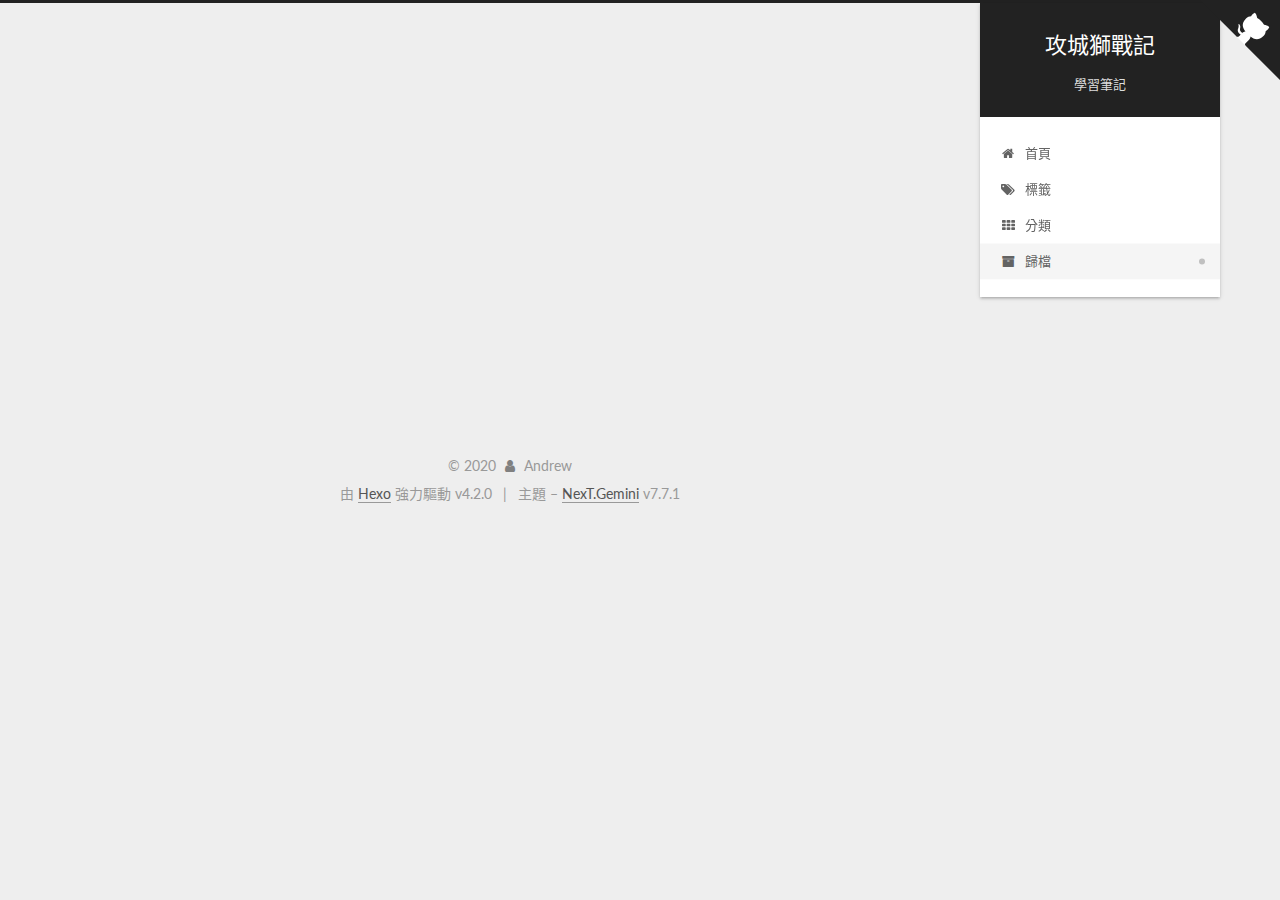
==== commit 2fa1548b: "Site updated: 2020-05-15 20:10:13" ====
--- a/archives/index.html
+++ b/archives/index.html
@@ -167,13 +167,33 @@
   <div class="post-block">
     <div class="posts-collapse">
       <div class="collection-title">
-        <span class="collection-header">嗯..! 目前共有 1 篇文章。 繼續努力。</span>
+        <span class="collection-header">嗯..! 目前共有 2 篇文章。 繼續努力。</span>
       </div>
 
       
     <div class="collection-year">
       <h1 class="collection-header">2020</h1>
     </div>
+
+  <article itemscope itemtype="http://schema.org/Article">
+    <header class="post-header">
+
+      <div class="post-meta">
+        <time itemprop="dateCreated"
+              datetime="2020-05-15T20:08:47+08:00"
+              content="2020-05-15">
+          05-15
+        </time>
+      </div>
+
+      <h2 class="post-title">
+          <a class="post-title-link" href="/2020/05/15/test/" itemprop="url">
+            <span itemprop="name">test</span>
+          </a>
+      </h2>
+
+    </header>
+  </article>
 
   <article itemscope itemtype="http://schema.org/Article">
     <header class="post-header">
@@ -267,9 +287,15 @@
       <div class="site-state-item site-state-posts">
           <a href="/archives/">
         
-          <span class="site-state-item-count">1</span>
+          <span class="site-state-item-count">2</span>
           <span class="site-state-item-name">文章</span>
         </a>
+      </div>
+      <div class="site-state-item site-state-categories">
+            <a href="/categories/">
+          
+        <span class="site-state-item-count">1</span>
+        <span class="site-state-item-name">分類</span></a>
       </div>
   </nav>
 </div>
--- a/css/main.css
+++ b/css/main.css
@@ -1262,7 +1262,7 @@
 }
 .links-of-author a::before,
 .links-of-author span.exturl::before {
-  background: #8618c9;
+  background: #fff43b;
   border-radius: 50%;
   content: ' ';
   display: inline-block;
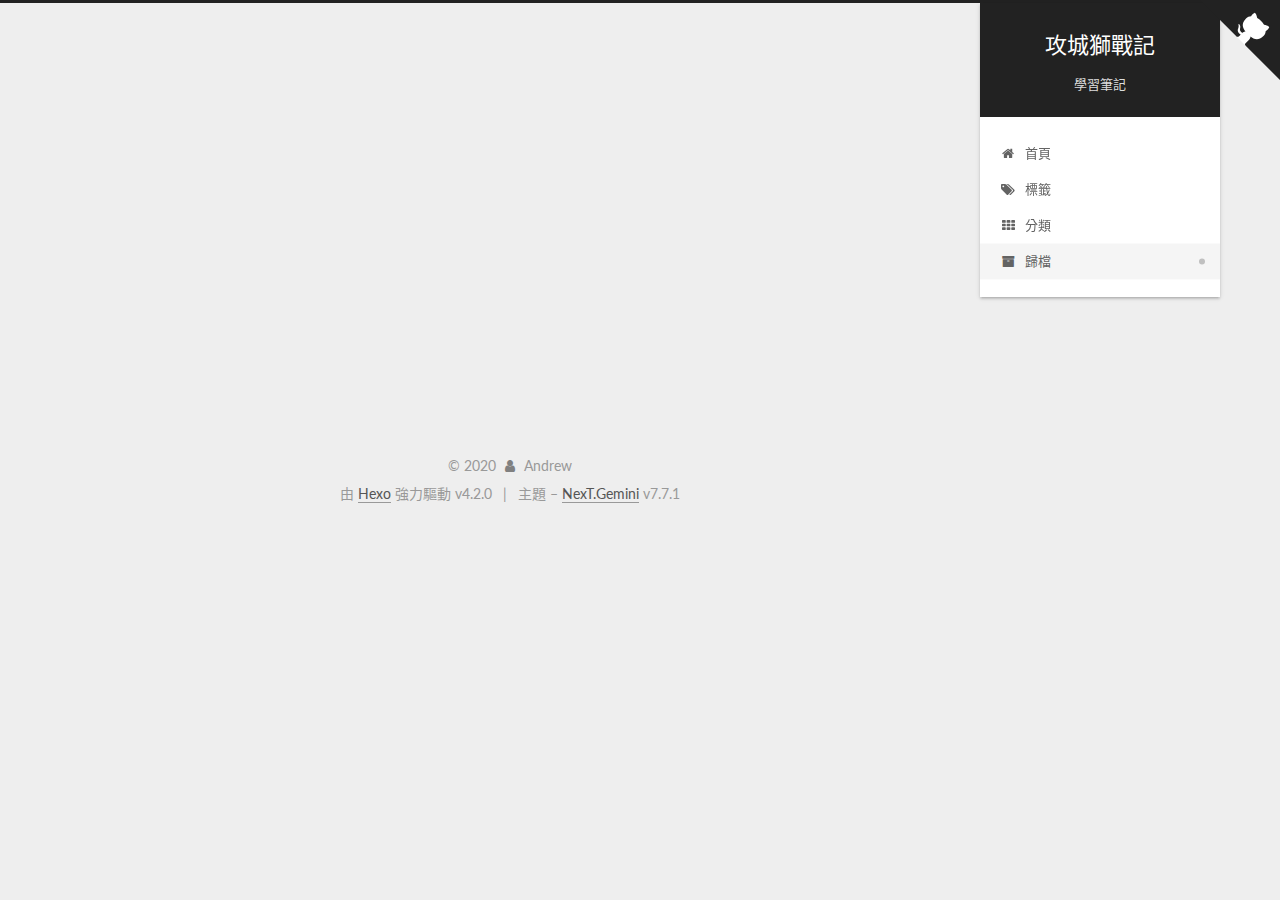
==== commit 298fa50f: "Site updated: 2020-05-15 20:49:37" ====
--- a/archives/index.html
+++ b/archives/index.html
@@ -366,22 +366,8 @@
 
 
 
-  <script>
-    function fbAsyncInit() {
-      FB.init({
-        appId  : '251328089410373',
-        xfbml  : true,
-        version: 'v3.3'
-      });
-    }
-    (function(d, s, id) {
-      var js, fjs = d.getElementsByTagName(s)[0];
-      if (d.getElementById(id)) {return;}
-      js = d.createElement(s); js.id = id;
-      js.src = "//connect.facebook.net/zh_TW/sdk.js";
-      fjs.parentNode.insertBefore(js, fjs);
-    }(document, 'script', 'facebook-jssdk'));
-  </script>
+  <div id="fb-root"></div>
+  <script async defer crossorigin="anonymous" src="https://connect.facebook.net/zh_TW/sdk.js#xfbml=1&version=v7.0&appId=251328089410373&autoLogAppEvents=1"></script>
 
 
 
--- a/css/main.css
+++ b/css/main.css
@@ -1262,7 +1262,7 @@
 }
 .links-of-author a::before,
 .links-of-author span.exturl::before {
-  background: #fff43b;
+  background: #a1ffff;
   border-radius: 50%;
   content: ' ';
   display: inline-block;
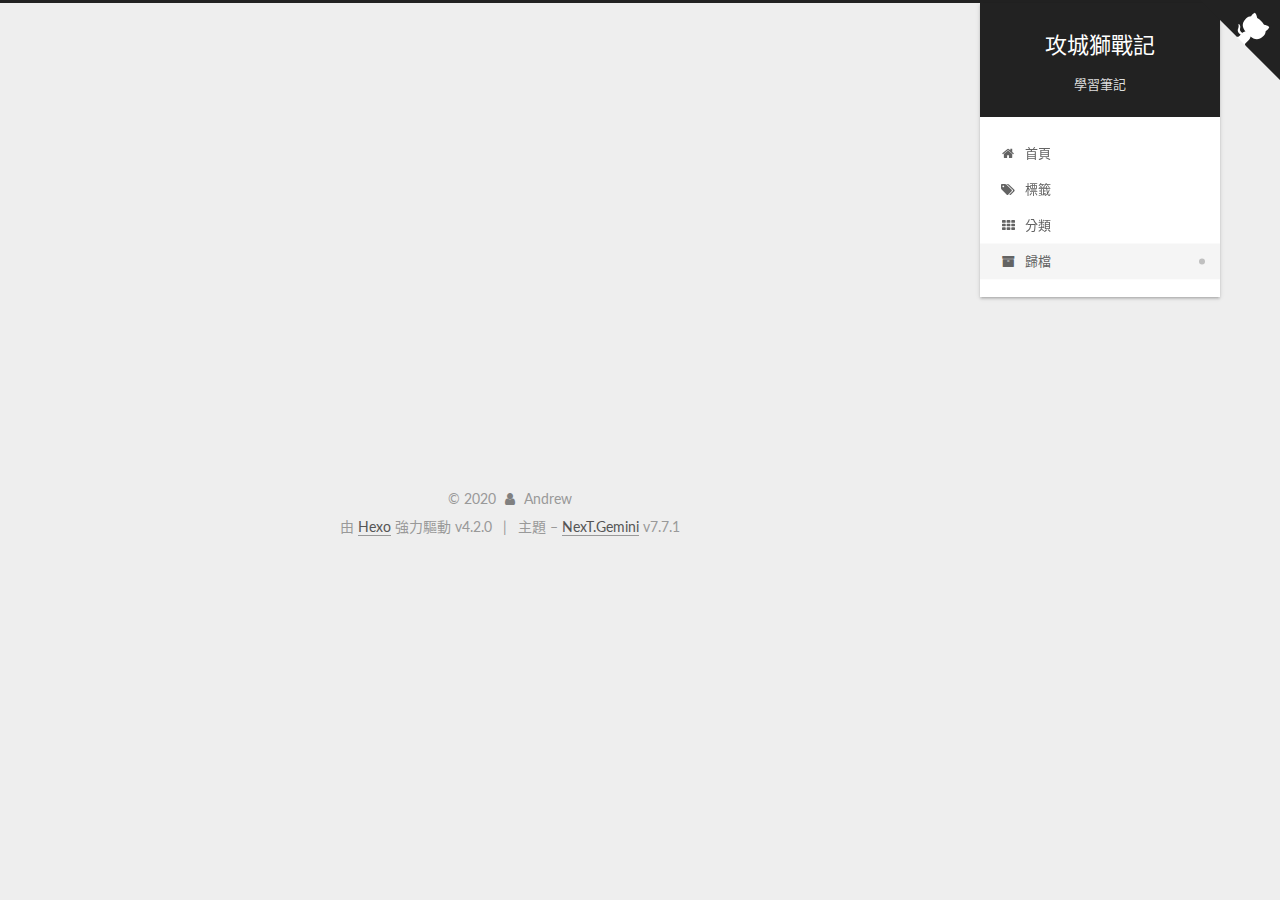
==== commit c6a7bc7b: "Site updated: 2020-05-15 21:09:24" ====
--- a/archives/index.html
+++ b/archives/index.html
@@ -167,13 +167,33 @@
   <div class="post-block">
     <div class="posts-collapse">
       <div class="collection-title">
-        <span class="collection-header">嗯..! 目前共有 2 篇文章。 繼續努力。</span>
+        <span class="collection-header">嗯..! 目前共有 3 篇文章。 繼續努力。</span>
       </div>
 
       
     <div class="collection-year">
       <h1 class="collection-header">2020</h1>
     </div>
+
+  <article itemscope itemtype="http://schema.org/Article">
+    <header class="post-header">
+
+      <div class="post-meta">
+        <time itemprop="dateCreated"
+              datetime="2020-05-15T21:08:37+08:00"
+              content="2020-05-15">
+          05-15
+        </time>
+      </div>
+
+      <h2 class="post-title">
+          <a class="post-title-link" href="/2020/05/15/test2/" itemprop="url">
+            <span itemprop="name">test2</span>
+          </a>
+      </h2>
+
+    </header>
+  </article>
 
   <article itemscope itemtype="http://schema.org/Article">
     <header class="post-header">
@@ -287,7 +307,7 @@
       <div class="site-state-item site-state-posts">
           <a href="/archives/">
         
-          <span class="site-state-item-count">2</span>
+          <span class="site-state-item-count">3</span>
           <span class="site-state-item-name">文章</span>
         </a>
       </div>
--- a/css/main.css
+++ b/css/main.css
@@ -1262,7 +1262,7 @@
 }
 .links-of-author a::before,
 .links-of-author span.exturl::before {
-  background: #a1ffff;
+  background: #79d649;
   border-radius: 50%;
   content: ' ';
   display: inline-block;
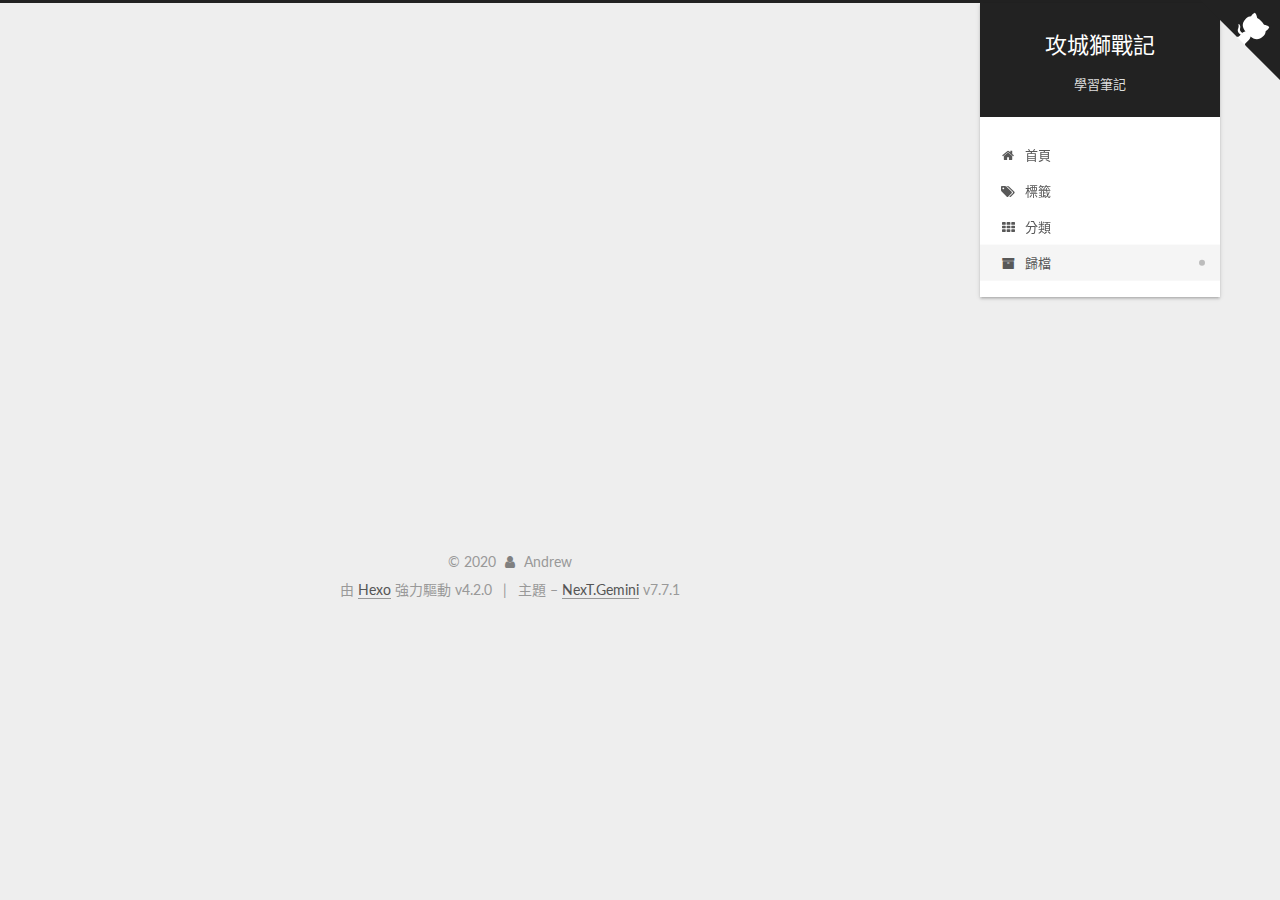
==== commit 7e2509d8: "Site updated: 2020-05-15 21:11:49" ====
--- a/archives/index.html
+++ b/archives/index.html
@@ -167,13 +167,33 @@
   <div class="post-block">
     <div class="posts-collapse">
       <div class="collection-title">
-        <span class="collection-header">嗯..! 目前共有 3 篇文章。 繼續努力。</span>
+        <span class="collection-header">嗯..! 目前共有 4 篇文章。 繼續努力。</span>
       </div>
 
       
     <div class="collection-year">
       <h1 class="collection-header">2020</h1>
     </div>
+
+  <article itemscope itemtype="http://schema.org/Article">
+    <header class="post-header">
+
+      <div class="post-meta">
+        <time itemprop="dateCreated"
+              datetime="2020-05-15T21:11:27+08:00"
+              content="2020-05-15">
+          05-15
+        </time>
+      </div>
+
+      <h2 class="post-title">
+          <a class="post-title-link" href="/2020/05/15/test3/" itemprop="url">
+            <span itemprop="name">test3</span>
+          </a>
+      </h2>
+
+    </header>
+  </article>
 
   <article itemscope itemtype="http://schema.org/Article">
     <header class="post-header">
@@ -307,7 +327,7 @@
       <div class="site-state-item site-state-posts">
           <a href="/archives/">
         
-          <span class="site-state-item-count">3</span>
+          <span class="site-state-item-count">4</span>
           <span class="site-state-item-name">文章</span>
         </a>
       </div>
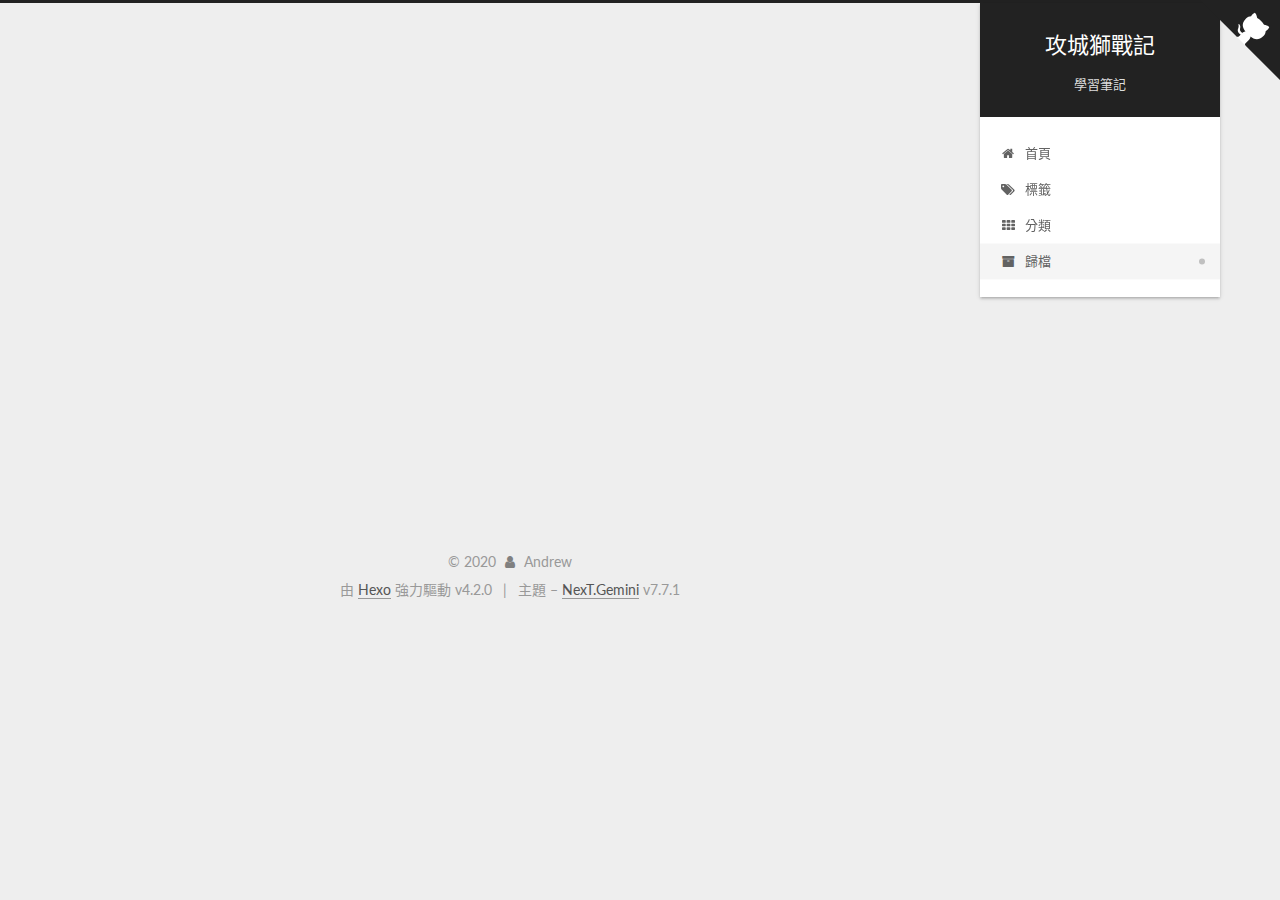
==== commit 2a36502a: "Site updated: 2020-05-15 23:18:11" ====
--- a/archives/index.html
+++ b/archives/index.html
@@ -406,8 +406,22 @@
 
 
 
-  <div id="fb-root"></div>
-  <script async defer crossorigin="anonymous" src="https://connect.facebook.net/zh_TW/sdk.js#xfbml=1&version=v7.0&appId=251328089410373&autoLogAppEvents=1"></script>
+  <script>
+    function fbAsyncInit() {
+      FB.init({
+        appId  : '251328089410373',
+        xfbml  : 1,
+        version: 'v7.0'
+      });
+    }
+    (function(d, s, id) {
+      var js, fjs = d.getElementsByTagName(s)[0];
+      if (d.getElementById(id)) {return;}
+      js = d.createElement(s); js.id = id;
+      js.src = "//connect.facebook.net/zh_TW/sdk.js";
+      fjs.parentNode.insertBefore(js, fjs);
+    }(document, 'script', 'facebook-jssdk'));
+  </script>
 
 
 
--- a/css/main.css
+++ b/css/main.css
@@ -1262,7 +1262,7 @@
 }
 .links-of-author a::before,
 .links-of-author span.exturl::before {
-  background: #79d649;
+  background: #ba4937;
   border-radius: 50%;
   content: ' ';
   display: inline-block;
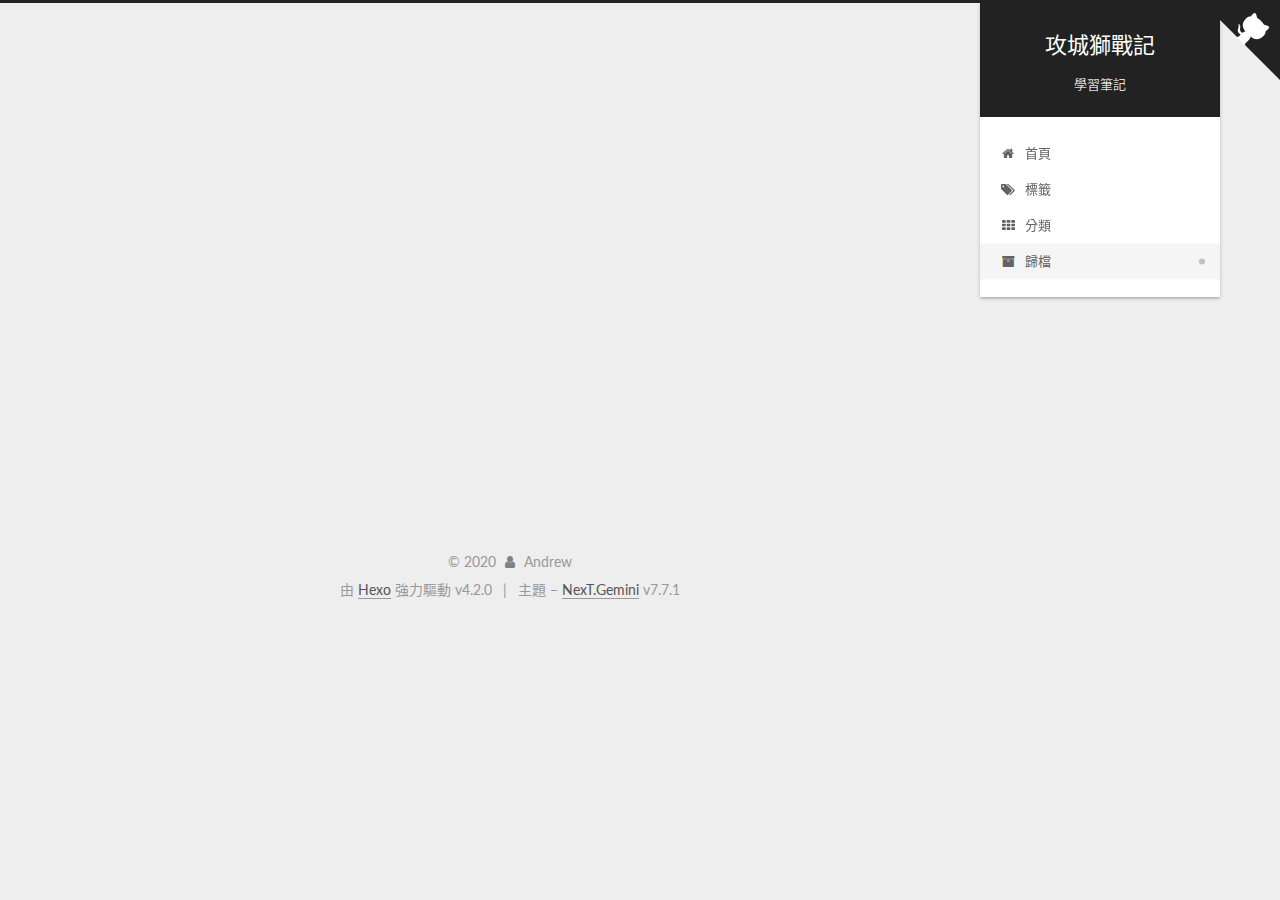
==== commit aae080f8: "Site updated: 2020-05-16 00:07:10" ====
--- a/archives/index.html
+++ b/archives/index.html
@@ -10,8 +10,6 @@
   <link rel="icon" type="image/png" sizes="32x32" href="/images/favicon-32x32-next.png">
   <link rel="icon" type="image/png" sizes="16x16" href="/images/favicon-16x16-next.png">
   <link rel="mask-icon" href="/images/logo.svg" color="#222">
-  <meta property="fb:admins" content="">
-  <meta property="fb:app_id" content="251328089410373">
 
 <link rel="stylesheet" href="/css/main.css">
 
@@ -406,22 +404,6 @@
 
 
 
-  <script>
-    function fbAsyncInit() {
-      FB.init({
-        appId  : '251328089410373',
-        xfbml  : 1,
-        version: 'v7.0'
-      });
-    }
-    (function(d, s, id) {
-      var js, fjs = d.getElementsByTagName(s)[0];
-      if (d.getElementById(id)) {return;}
-      js = d.createElement(s); js.id = id;
-      js.src = "//connect.facebook.net/zh_TW/sdk.js";
-      fjs.parentNode.insertBefore(js, fjs);
-    }(document, 'script', 'facebook-jssdk'));
-  </script>
 
 
 
--- a/css/main.css
+++ b/css/main.css
@@ -1262,7 +1262,7 @@
 }
 .links-of-author a::before,
 .links-of-author span.exturl::before {
-  background: #ba4937;
+  background: #c9f485;
   border-radius: 50%;
   content: ' ';
   display: inline-block;
